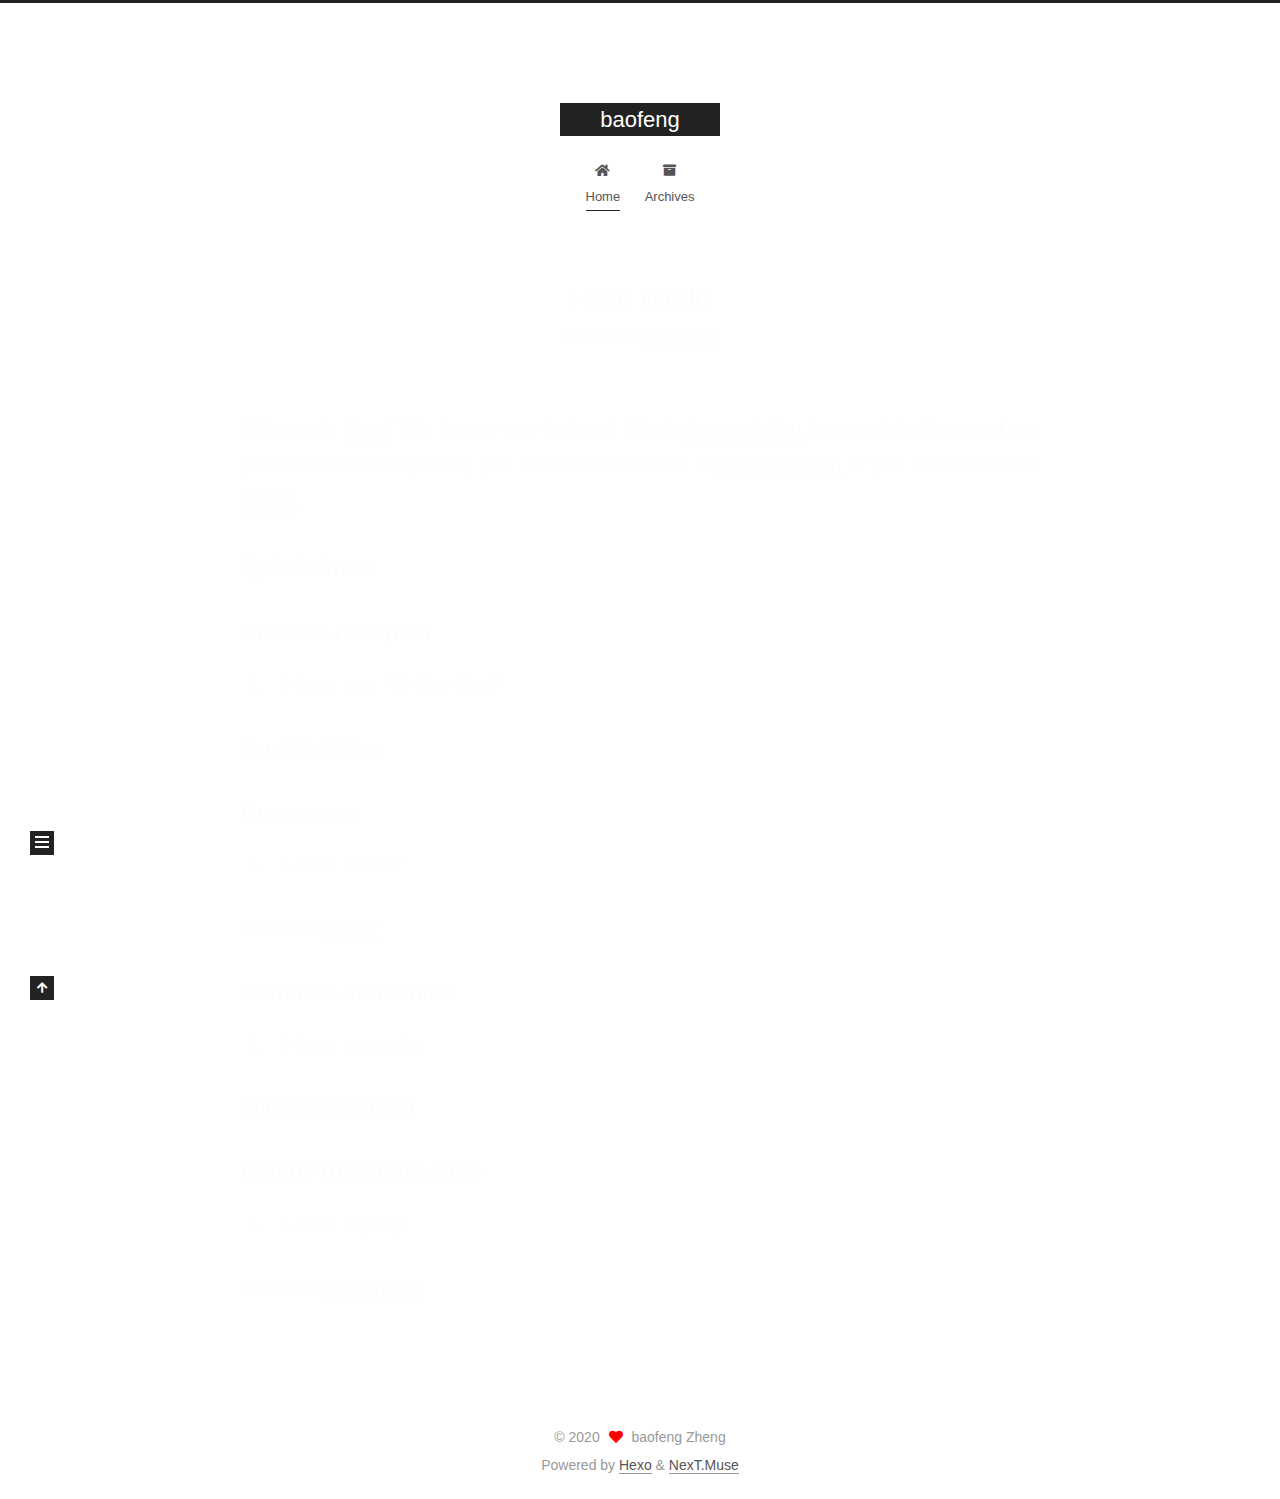
==== index.html @ 25ef735f "Site updated: 2020-04-06 15:07:34" ====
<!DOCTYPE html>
<html lang="en">
<head>
  <meta charset="UTF-8">
<meta name="viewport" content="width=device-width, initial-scale=1, maximum-scale=2">
<meta name="theme-color" content="#222">
<meta name="generator" content="Hexo 4.2.0">
  <link rel="apple-touch-icon" sizes="180x180" href="/images/apple-touch-icon-next.png">
  <link rel="icon" type="image/png" sizes="32x32" href="/images/favicon-32x32-next.png">
  <link rel="icon" type="image/png" sizes="16x16" href="/images/favicon-16x16-next.png">
  <link rel="mask-icon" href="/images/logo.svg" color="#222">

<link rel="stylesheet" href="/css/main.css">


<link rel="stylesheet" href="/lib/font-awesome/css/all.min.css">

<script id="hexo-configurations">
    var NexT = window.NexT || {};
    var CONFIG = {"hostname":"yoursite.com","root":"/","scheme":"Muse","version":"7.8.0","exturl":false,"sidebar":{"position":"left","display":"post","padding":18,"offset":12,"onmobile":false},"copycode":{"enable":false,"show_result":false,"style":null},"back2top":{"enable":true,"sidebar":false,"scrollpercent":false},"bookmark":{"enable":false,"color":"#222","save":"auto"},"fancybox":false,"mediumzoom":false,"lazyload":false,"pangu":false,"comments":{"style":"tabs","active":null,"storage":true,"lazyload":false,"nav":null},"algolia":{"hits":{"per_page":10},"labels":{"input_placeholder":"Search for Posts","hits_empty":"We didn't find any results for the search: ${query}","hits_stats":"${hits} results found in ${time} ms"}},"localsearch":{"enable":false,"trigger":"auto","top_n_per_article":1,"unescape":false,"preload":false},"motion":{"enable":true,"async":false,"transition":{"post_block":"fadeIn","post_header":"slideDownIn","post_body":"slideDownIn","coll_header":"slideLeftIn","sidebar":"slideUpIn"}}};
  </script>

  <meta name="description" content="baofeng personal blog">
<meta property="og:type" content="website">
<meta property="og:title" content="baofeng">
<meta property="og:url" content="http://yoursite.com/index.html">
<meta property="og:site_name" content="baofeng">
<meta property="og:description" content="baofeng personal blog">
<meta property="og:locale" content="en_US">
<meta property="article:author" content="baofeng Zheng">
<meta name="twitter:card" content="summary">

<link rel="canonical" href="http://yoursite.com/">


<script id="page-configurations">
  // https://hexo.io/docs/variables.html
  CONFIG.page = {
    sidebar: "",
    isHome : true,
    isPost : false,
    lang   : 'en'
  };
</script>

  <title>baofeng</title>
  






  <noscript>
  <style>
  .use-motion .brand,
  .use-motion .menu-item,
  .sidebar-inner,
  .use-motion .post-block,
  .use-motion .pagination,
  .use-motion .comments,
  .use-motion .post-header,
  .use-motion .post-body,
  .use-motion .collection-header { opacity: initial; }

  .use-motion .site-title,
  .use-motion .site-subtitle {
    opacity: initial;
    top: initial;
  }

  .use-motion .logo-line-before i { left: initial; }
  .use-motion .logo-line-after i { right: initial; }
  </style>
</noscript>

</head>

<body itemscope itemtype="http://schema.org/WebPage">
  <div class="container use-motion">
    <div class="headband"></div>

    <header class="header" itemscope itemtype="http://schema.org/WPHeader">
      <div class="header-inner"><div class="site-brand-container">
  <div class="site-nav-toggle">
    <div class="toggle" aria-label="Toggle navigation bar">
      <span class="toggle-line toggle-line-first"></span>
      <span class="toggle-line toggle-line-middle"></span>
      <span class="toggle-line toggle-line-last"></span>
    </div>
  </div>

  <div class="site-meta">

    <a href="/" class="brand" rel="start">
      <span class="logo-line-before"><i></i></span>
      <h1 class="site-title">baofeng</h1>
      <span class="logo-line-after"><i></i></span>
    </a>
  </div>

  <div class="site-nav-right">
    <div class="toggle popup-trigger">
    </div>
  </div>
</div>




<nav class="site-nav">
  <ul id="menu" class="main-menu menu">
        <li class="menu-item menu-item-home">

    <a href="/" rel="section"><i class="fa fa-home fa-fw"></i>Home</a>

  </li>
        <li class="menu-item menu-item-archives">

    <a href="/archives/" rel="section"><i class="fa fa-archive fa-fw"></i>Archives</a>

  </li>
  </ul>
</nav>




</div>
    </header>

    
  <div class="back-to-top">
    <i class="fa fa-arrow-up"></i>
    <span>0%</span>
  </div>


    <main class="main">
      <div class="main-inner">
        <div class="content-wrap">
          

          <div class="content index posts-expand">
            
      
  
  
  <article itemscope itemtype="http://schema.org/Article" class="post-block" lang="en">
    <link itemprop="mainEntityOfPage" href="http://yoursite.com/2020/04/06/hello-world/">

    <span hidden itemprop="author" itemscope itemtype="http://schema.org/Person">
      <meta itemprop="image" content="/images/avatar.gif">
      <meta itemprop="name" content="baofeng Zheng">
      <meta itemprop="description" content="baofeng personal blog">
    </span>

    <span hidden itemprop="publisher" itemscope itemtype="http://schema.org/Organization">
      <meta itemprop="name" content="baofeng">
    </span>
      <header class="post-header">
        <h2 class="post-title" itemprop="name headline">
          
            <a href="/2020/04/06/hello-world/" class="post-title-link" itemprop="url">Hello World</a>
        </h2>

        <div class="post-meta">
            <span class="post-meta-item">
              <span class="post-meta-item-icon">
                <i class="far fa-calendar"></i>
              </span>
              <span class="post-meta-item-text">Posted on</span>

              <time title="Created: 2020-04-06 14:30:41" itemprop="dateCreated datePublished" datetime="2020-04-06T14:30:41+08:00">2020-04-06</time>
            </span>

          

        </div>
      </header>

    
    
    
    <div class="post-body" itemprop="articleBody">

      
          <p>Welcome to <a href="https://hexo.io/" target="_blank" rel="noopener">Hexo</a>! This is your very first post. Check <a href="https://hexo.io/docs/" target="_blank" rel="noopener">documentation</a> for more info. If you get any problems when using Hexo, you can find the answer in <a href="https://hexo.io/docs/troubleshooting.html" target="_blank" rel="noopener">troubleshooting</a> or you can ask me on <a href="https://github.com/hexojs/hexo/issues" target="_blank" rel="noopener">GitHub</a>.</p>
<h2 id="Quick-Start"><a href="#Quick-Start" class="headerlink" title="Quick Start"></a>Quick Start</h2><h3 id="Create-a-new-post"><a href="#Create-a-new-post" class="headerlink" title="Create a new post"></a>Create a new post</h3><figure class="highlight bash"><table><tr><td class="gutter"><pre><span class="line">1</span><br></pre></td><td class="code"><pre><span class="line">$ hexo new <span class="string">"My New Post"</span></span><br></pre></td></tr></table></figure>

<p>More info: <a href="https://hexo.io/docs/writing.html" target="_blank" rel="noopener">Writing</a></p>
<h3 id="Run-server"><a href="#Run-server" class="headerlink" title="Run server"></a>Run server</h3><figure class="highlight bash"><table><tr><td class="gutter"><pre><span class="line">1</span><br></pre></td><td class="code"><pre><span class="line">$ hexo server</span><br></pre></td></tr></table></figure>

<p>More info: <a href="https://hexo.io/docs/server.html" target="_blank" rel="noopener">Server</a></p>
<h3 id="Generate-static-files"><a href="#Generate-static-files" class="headerlink" title="Generate static files"></a>Generate static files</h3><figure class="highlight bash"><table><tr><td class="gutter"><pre><span class="line">1</span><br></pre></td><td class="code"><pre><span class="line">$ hexo generate</span><br></pre></td></tr></table></figure>

<p>More info: <a href="https://hexo.io/docs/generating.html" target="_blank" rel="noopener">Generating</a></p>
<h3 id="Deploy-to-remote-sites"><a href="#Deploy-to-remote-sites" class="headerlink" title="Deploy to remote sites"></a>Deploy to remote sites</h3><figure class="highlight bash"><table><tr><td class="gutter"><pre><span class="line">1</span><br></pre></td><td class="code"><pre><span class="line">$ hexo deploy</span><br></pre></td></tr></table></figure>

<p>More info: <a href="https://hexo.io/docs/one-command-deployment.html" target="_blank" rel="noopener">Deployment</a></p>

      
    </div>

    
    
    
      <footer class="post-footer">
        <div class="post-eof"></div>
      </footer>
  </article>
  
  
  


  



          </div>
          

<script>
  window.addEventListener('tabs:register', () => {
    let { activeClass } = CONFIG.comments;
    if (CONFIG.comments.storage) {
      activeClass = localStorage.getItem('comments_active') || activeClass;
    }
    if (activeClass) {
      let activeTab = document.querySelector(`a[href="#comment-${activeClass}"]`);
      if (activeTab) {
        activeTab.click();
      }
    }
  });
  if (CONFIG.comments.storage) {
    window.addEventListener('tabs:click', event => {
      if (!event.target.matches('.tabs-comment .tab-content .tab-pane')) return;
      let commentClass = event.target.classList[1];
      localStorage.setItem('comments_active', commentClass);
    });
  }
</script>

        </div>
          
  
  <div class="toggle sidebar-toggle">
    <span class="toggle-line toggle-line-first"></span>
    <span class="toggle-line toggle-line-middle"></span>
    <span class="toggle-line toggle-line-last"></span>
  </div>

  <aside class="sidebar">
    <div class="sidebar-inner">

      <ul class="sidebar-nav motion-element">
        <li class="sidebar-nav-toc">
          Table of Contents
        </li>
        <li class="sidebar-nav-overview">
          Overview
        </li>
      </ul>

      <!--noindex-->
      <div class="post-toc-wrap sidebar-panel">
      </div>
      <!--/noindex-->

      <div class="site-overview-wrap sidebar-panel">
        <div class="site-author motion-element" itemprop="author" itemscope itemtype="http://schema.org/Person">
  <p class="site-author-name" itemprop="name">baofeng Zheng</p>
  <div class="site-description" itemprop="description">baofeng personal blog</div>
</div>
<div class="site-state-wrap motion-element">
  <nav class="site-state">
      <div class="site-state-item site-state-posts">
          <a href="/archives/">
        
          <span class="site-state-item-count">1</span>
          <span class="site-state-item-name">posts</span>
        </a>
      </div>
  </nav>
</div>



      </div>

    </div>
  </aside>
  <div id="sidebar-dimmer"></div>


      </div>
    </main>

    <footer class="footer">
      <div class="footer-inner">
        

        

<div class="copyright">
  
  &copy; 
  <span itemprop="copyrightYear">2020</span>
  <span class="with-love">
    <i class="fa fa-heart"></i>
  </span>
  <span class="author" itemprop="copyrightHolder">baofeng Zheng</span>
</div>
  <div class="powered-by">Powered by <a href="https://hexo.io/" class="theme-link" rel="noopener" target="_blank">Hexo</a> & <a href="https://muse.theme-next.org/" class="theme-link" rel="noopener" target="_blank">NexT.Muse</a>
  </div>

        








      </div>
    </footer>
  </div>

  
  <script src="/lib/anime.min.js"></script>
  <script src="/lib/velocity/velocity.min.js"></script>
  <script src="/lib/velocity/velocity.ui.min.js"></script>

<script src="/js/utils.js"></script>

<script src="/js/motion.js"></script>


<script src="/js/schemes/muse.js"></script>


<script src="/js/next-boot.js"></script>




  















  

  

</body>
</html>
---- css/main.css ----
:root {
  --body-bg-color: #fff;
  --content-bg-color: #fff;
  --card-bg-color: #f5f5f5;
  --text-color: #555;
  --blockquote-color: #666;
  --link-color: #555;
  --link-hover-color: #222;
  --brand-color: #fff;
  --brand-hover-color: #fff;
  --table-row-odd-bg-color: #f9f9f9;
  --table-row-hover-bg-color: #f5f5f5;
  --menu-item-bg-color: #f5f5f5;
  --btn-default-bg: #222;
  --btn-default-color: #fff;
  --btn-default-border-color: #222;
  --btn-default-hover-bg: #fff;
  --btn-default-hover-color: #222;
  --btn-default-hover-border-color: #222;
}
html {
  line-height: 1.15; /* 1 */
  -webkit-text-size-adjust: 100%; /* 2 */
}
body {
  margin: 0;
}
main {
  display: block;
}
h1 {
  font-size: 2em;
  margin: 0.67em 0;
}
hr {
  box-sizing: content-box; /* 1 */
  height: 0; /* 1 */
  overflow: visible; /* 2 */
}
pre {
  font-family: monospace, monospace; /* 1 */
  font-size: 1em; /* 2 */
}
a {
  background: transparent;
}
abbr[title] {
  border-bottom: none; /* 1 */
  text-decoration: underline; /* 2 */
  text-decoration: underline dotted; /* 2 */
}
b,
strong {
  font-weight: bolder;
}
code,
kbd,
samp {
  font-family: monospace, monospace; /* 1 */
  font-size: 1em; /* 2 */
}
small {
  font-size: 80%;
}
sub,
sup {
  font-size: 75%;
  line-height: 0;
  position: relative;
  vertical-align: baseline;
}
sub {
  bottom: -0.25em;
}
sup {
  top: -0.5em;
}
img {
  border-style: none;
}
button,
input,
optgroup,
select,
textarea {
  font-family: inherit; /* 1 */
  font-size: 100%; /* 1 */
  line-height: 1.15; /* 1 */
  margin: 0; /* 2 */
}
button,
input {
/* 1 */
  overflow: visible;
}
button,
select {
/* 1 */
  text-transform: none;
}
button,
[type='button'],
[type='reset'],
[type='submit'] {
  -webkit-appearance: button;
}
button::-moz-focus-inner,
[type='button']::-moz-focus-inner,
[type='reset']::-moz-focus-inner,
[type='submit']::-moz-focus-inner {
  border-style: none;
  padding: 0;
}
button:-moz-focusring,
[type='button']:-moz-focusring,
[type='reset']:-moz-focusring,
[type='submit']:-moz-focusring {
  outline: 1px dotted ButtonText;
}
fieldset {
  padding: 0.35em 0.75em 0.625em;
}
legend {
  box-sizing: border-box; /* 1 */
  color: inherit; /* 2 */
  display: table; /* 1 */
  max-width: 100%; /* 1 */
  padding: 0; /* 3 */
  white-space: normal; /* 1 */
}
progress {
  vertical-align: baseline;
}
textarea {
  overflow: auto;
}
[type='checkbox'],
[type='radio'] {
  box-sizing: border-box; /* 1 */
  padding: 0; /* 2 */
}
[type='number']::-webkit-inner-spin-button,
[type='number']::-webkit-outer-spin-button {
  height: auto;
}
[type='search'] {
  outline-offset: -2px; /* 2 */
  -webkit-appearance: textfield; /* 1 */
}
[type='search']::-webkit-search-decoration {
  -webkit-appearance: none;
}
::-webkit-file-upload-button {
  font: inherit; /* 2 */
  -webkit-appearance: button; /* 1 */
}
details {
  display: block;
}
summary {
  display: list-item;
}
template {
  display: none;
}
[hidden] {
  display: none;
}
::selection {
  background: #262a30;
  color: #eee;
}
html,
body {
  height: 100%;
}
body {
  background: var(--body-bg-color);
  color: var(--text-color);
  font-family: 'Lato', "PingFang SC", "Microsoft YaHei", sans-serif;
  font-size: 1em;
  line-height: 2;
}
@media (max-width: 991px) {
  body {
    padding-left: 0 !important;
    padding-right: 0 !important;
  }
}
h1,
h2,
h3,
h4,
h5,
h6 {
  font-family: 'Lato', "PingFang SC", "Microsoft YaHei", sans-serif;
  font-weight: bold;
  line-height: 1.5;
  margin: 20px 0 15px;
}
h1 {
  font-size: 1.5em;
}
h2 {
  font-size: 1.375em;
}
h3 {
  font-size: 1.25em;
}
h4 {
  font-size: 1.125em;
}
h5 {
  font-size: 1em;
}
h6 {
  font-size: 0.875em;
}
p {
  margin: 0 0 20px 0;
}
a,
span.exturl {
  border-bottom: 1px solid #999;
  color: var(--link-color);
  outline: 0;
  text-decoration: none;
  overflow-wrap: break-word;
  word-wrap: break-word;
  cursor: pointer;
}
a:hover,
span.exturl:hover {
  border-bottom-color: var(--link-hover-color);
  color: var(--link-hover-color);
}
iframe,
img,
video {
  display: block;
  margin-left: auto;
  margin-right: auto;
  max-width: 100%;
}
hr {
  background-image: repeating-linear-gradient(-45deg, #ddd, #ddd 4px, transparent 4px, transparent 8px);
  border: 0;
  height: 3px;
  margin: 40px 0;
}
blockquote {
  border-left: 4px solid #ddd;
  color: var(--blockquote-color);
  margin: 0;
  padding: 0 15px;
}
blockquote cite::before {
  content: '-';
  padding: 0 5px;
}
dt {
  font-weight: bold;
}
dd {
  margin: 0;
  padding: 0;
}
kbd {
  background-color: #f5f5f5;
  background-image: linear-gradient(#eee, #fff, #eee);
  border: 1px solid #ccc;
  border-radius: 0.2em;
  box-shadow: 0.1em 0.1em 0.2em rgba(0,0,0,0.1);
  color: #555;
  font-family: inherit;
  padding: 0.1em 0.3em;
  white-space: nowrap;
}
.table-container {
  overflow: auto;
}
table {
  border-collapse: collapse;
  border-spacing: 0;
  font-size: 0.875em;
  margin: 0 0 20px 0;
  width: 100%;
}
tbody tr:nth-of-type(odd) {
  background: var(--table-row-odd-bg-color);
}
tbody tr:hover {
  background: var(--table-row-hover-bg-color);
}
caption,
th,
td {
  font-weight: normal;
  padding: 8px;
  text-align: left;
  vertical-align: middle;
}
th,
td {
  border: 1px solid #ddd;
  border-bottom: 3px solid #ddd;
}
th {
  font-weight: 700;
  padding-bottom: 10px;
}
td {
  border-bottom-width: 1px;
}
.btn {
  background: var(--btn-default-bg);
  border: 2px solid var(--btn-default-border-color);
  border-radius: 0;
  color: var(--btn-default-color);
  display: inline-block;
  font-size: 0.875em;
  line-height: 2;
  padding: 0 20px;
  text-decoration: none;
  transition-property: background-color;
  transition-delay: 0s;
  transition-duration: 0.2s;
  transition-timing-function: ease-in-out;
}
.btn:hover {
  background: var(--btn-default-hover-bg);
  border-color: var(--btn-default-hover-border-color);
  color: var(--btn-default-hover-color);
}
.btn + .btn {
  margin: 0 0 8px 8px;
}
.btn .fa-fw {
  text-align: left;
  width: 1.285714285714286em;
}
.toggle {
  line-height: 0;
}
.toggle .toggle-line {
  background: #fff;
  display: inline-block;
  height: 2px;
  left: 0;
  position: relative;
  top: 0;
  transition: all 0.4s;
  vertical-align: top;
  width: 100%;
}
.toggle .toggle-line:not(:first-child) {
  margin-top: 3px;
}
.toggle.toggle-arrow .toggle-line-first {
  left: 50%;
  top: 2px;
  transform: rotate(45deg);
  width: 50%;
}
.toggle.toggle-arrow .toggle-line-middle {
  left: 2px;
  width: 90%;
}
.toggle.toggle-arrow .toggle-line-last {
  left: 50%;
  top: -2px;
  transform: rotate(-45deg);
  width: 50%;
}
.toggle.toggle-close .toggle-line-first {
  transform: rotate(-45deg);
  top: 5px;
}
.toggle.toggle-close .toggle-line-middle {
  opacity: 0;
}
.toggle.toggle-close .toggle-line-last {
  transform: rotate(45deg);
  top: -5px;
}
.highlight,
pre {
  background: #f7f7f7;
  color: #4d4d4c;
  line-height: 1.6;
  margin: 0 auto 20px;
}
pre,
code {
  font-family: consolas, Menlo, monospace, "PingFang SC", "Microsoft YaHei";
}
code {
  background: #eee;
  border-radius: 3px;
  color: #555;
  padding: 2px 4px;
  overflow-wrap: break-word;
  word-wrap: break-word;
}
.highlight *::selection {
  background: #d6d6d6;
}
.highlight pre {
  border: 0;
  margin: 0;
  padding: 10px 0;
}
.highlight table {
  border: 0;
  margin: 0;
  width: auto;
}
.highlight td {
  border: 0;
  padding: 0;
}
.highlight figcaption {
  background: #eff2f3;
  color: #4d4d4c;
  display: flex;
  font-size: 0.875em;
  justify-content: space-between;
  line-height: 1.2;
  padding: 0.5em;
}
.highlight figcaption a {
  color: #4d4d4c;
}
.highlight figcaption a:hover {
  border-bottom-color: #4d4d4c;
}
.highlight .gutter {
  -moz-user-select: none;
  -ms-user-select: none;
  -webkit-user-select: none;
  user-select: none;
}
.highlight .gutter pre {
  background: #eff2f3;
  color: #869194;
  padding-left: 10px;
  padding-right: 10px;
  text-align: right;
}
.highlight .code pre {
  background: #f7f7f7;
  padding-left: 10px;
  width: 100%;
}
.gist table {
  width: auto;
}
.gist table td {
  border: 0;
}
pre {
  overflow: auto;
  padding: 10px;
}
pre code {
  background: none;
  color: #4d4d4c;
  font-size: 0.875em;
  padding: 0;
  text-shadow: none;
}
pre .deletion {
  background: #fdd;
}
pre .addition {
  background: #dfd;
}
pre .meta {
  color: #eab700;
  -moz-user-select: none;
  -ms-user-select: none;
  -webkit-user-select: none;
  user-select: none;
}
pre .comment {
  color: #8e908c;
}
pre .variable,
pre .attribute,
pre .tag,
pre .name,
pre .regexp,
pre .ruby .constant,
pre .xml .tag .title,
pre .xml .pi,
pre .xml .doctype,
pre .html .doctype,
pre .css .id,
pre .css .class,
pre .css .pseudo {
  color: #c82829;
}
pre .number,
pre .preprocessor,
pre .built_in,
pre .builtin-name,
pre .literal,
pre .params,
pre .constant,
pre .command {
  color: #f5871f;
}
pre .ruby .class .title,
pre .css .rules .attribute,
pre .string,
pre .symbol,
pre .value,
pre .inheritance,
pre .header,
pre .ruby .symbol,
pre .xml .cdata,
pre .special,
pre .formula {
  color: #718c00;
}
pre .title,
pre .css .hexcolor {
  color: #3e999f;
}
pre .function,
pre .python .decorator,
pre .python .title,
pre .ruby .function .title,
pre .ruby .title .keyword,
pre .perl .sub,
pre .javascript .title,
pre .coffeescript .title {
  color: #4271ae;
}
pre .keyword,
pre .javascript .function {
  color: #8959a8;
}
.blockquote-center {
  border-left: none;
  margin: 40px 0;
  padding: 0;
  position: relative;
  text-align: center;
}
.blockquote-center .fa {
  display: block;
  opacity: 0.6;
  position: absolute;
  width: 100%;
}
.blockquote-center .fa-quote-left {
  border-top: 1px solid #ccc;
  text-align: left;
  top: -20px;
}
.blockquote-center .fa-quote-right {
  border-bottom: 1px solid #ccc;
  text-align: right;
  bottom: -20px;
}
.blockquote-center p,
.blockquote-center div {
  text-align: center;
}
.post-body .group-picture img {
  margin: 0 auto;
  padding: 0 3px;
}
.group-picture-row {
  margin-bottom: 6px;
  overflow: hidden;
}
.group-picture-column {
  float: left;
  margin-bottom: 10px;
}
.post-body .label {
  color: #555;
  display: inline;
  padding: 0 2px;
}
.post-body .label.default {
  background: #f0f0f0;
}
.post-body .label.primary {
  background: #efe6f7;
}
.post-body .label.info {
  background: #e5f2f8;
}
.post-body .label.success {
  background: #e7f4e9;
}
.post-body .label.warning {
  background: #fcf6e1;
}
.post-body .label.danger {
  background: #fae8eb;
}
.post-body .tabs {
  margin-bottom: 20px;
}
.post-body .tabs,
.tabs-comment {
  display: block;
  padding-top: 10px;
  position: relative;
}
.post-body .tabs ul.nav-tabs,
.tabs-comment ul.nav-tabs {
  display: flex;
  flex-wrap: wrap;
  margin: 0;
  margin-bottom: -1px;
  padding: 0;
}
@media (max-width: 413px) {
  .post-body .tabs ul.nav-tabs,
  .tabs-comment ul.nav-tabs {
    display: block;
    margin-bottom: 5px;
  }
}
.post-body .tabs ul.nav-tabs li.tab,
.tabs-comment ul.nav-tabs li.tab {
  border-bottom: 1px solid #ddd;
  border-left: 1px solid transparent;
  border-right: 1px solid transparent;
  border-top: 3px solid transparent;
  flex-grow: 1;
  list-style-type: none;
  border-radius: 0 0 0 0;
}
@media (max-width: 413px) {
  .post-body .tabs ul.nav-tabs li.tab,
  .tabs-comment ul.nav-tabs li.tab {
    border-bottom: 1px solid transparent;
    border-left: 3px solid transparent;
    border-right: 1px solid transparent;
    border-top: 1px solid transparent;
  }
}
@media (max-width: 413px) {
  .post-body .tabs ul.nav-tabs li.tab,
  .tabs-comment ul.nav-tabs li.tab {
    border-radius: 0;
  }
}
.post-body .tabs ul.nav-tabs li.tab a,
.tabs-comment ul.nav-tabs li.tab a {
  border-bottom: initial;
  display: block;
  line-height: 1.8;
  outline: 0;
  padding: 0.25em 0.75em;
  text-align: center;
  transition-delay: 0s;
  transition-duration: 0.2s;
  transition-timing-function: ease-out;
}
.post-body .tabs ul.nav-tabs li.tab a i,
.tabs-comment ul.nav-tabs li.tab a i {
  width: 1.285714285714286em;
}
.post-body .tabs ul.nav-tabs li.tab.active,
.tabs-comment ul.nav-tabs li.tab.active {
  border-bottom: 1px solid transparent;
  border-left: 1px solid #ddd;
  border-right: 1px solid #ddd;
  border-top: 3px solid #fc6423;
}
@media (max-width: 413px) {
  .post-body .tabs ul.nav-tabs li.tab.active,
  .tabs-comment ul.nav-tabs li.tab.active {
    border-bottom: 1px solid #ddd;
    border-left: 3px solid #fc6423;
    border-right: 1px solid #ddd;
    border-top: 1px solid #ddd;
  }
}
.post-body .tabs ul.nav-tabs li.tab.active a,
.tabs-comment ul.nav-tabs li.tab.active a {
  color: var(--link-color);
  cursor: default;
}
.post-body .tabs .tab-content .tab-pane,
.tabs-comment .tab-content .tab-pane {
  border: 1px solid #ddd;
  border-top: 0;
  padding: 20px 20px 0 20px;
  border-radius: 0;
}
.post-body .tabs .tab-content .tab-pane:not(.active),
.tabs-comment .tab-content .tab-pane:not(.active) {
  display: none;
}
.post-body .tabs .tab-content .tab-pane.active,
.tabs-comment .tab-content .tab-pane.active {
  display: block;
}
.post-body .tabs .tab-content .tab-pane.active:nth-of-type(1),
.tabs-comment .tab-content .tab-pane.active:nth-of-type(1) {
  border-radius: 0 0 0 0;
}
@media (max-width: 413px) {
  .post-body .tabs .tab-content .tab-pane.active:nth-of-type(1),
  .tabs-comment .tab-content .tab-pane.active:nth-of-type(1) {
    border-radius: 0;
  }
}
.post-body .note {
  border-radius: 3px;
  margin-bottom: 20px;
  padding: 1em;
  position: relative;
  border: 1px solid #eee;
  border-left-width: 5px;
}
.post-body .note h2,
.post-body .note h3,
.post-body .note h4,
.post-body .note h5,
.post-body .note h6 {
  margin-top: 0;
  border-bottom: initial;
  margin-bottom: 0;
  padding-top: 0;
}
.post-body .note p:first-child,
.post-body .note ul:first-child,
.post-body .note ol:first-child,
.post-body .note table:first-child,
.post-body .note pre:first-child,
.post-body .note blockquote:first-child,
.post-body .note img:first-child {
  margin-top: 0;
}
.post-body .note p:last-child,
.post-body .note ul:last-child,
.post-body .note ol:last-child,
.post-body .note table:last-child,
.post-body .note pre:last-child,
.post-body .note blockquote:last-child,
.post-body .note img:last-child {
  margin-bottom: 0;
}
.post-body .note.default {
  border-left-color: #777;
}
.post-body .note.default h2,
.post-body .note.default h3,
.post-body .note.default h4,
.post-body .note.default h5,
.post-body .note.default h6 {
  color: #777;
}
.post-body .note.primary {
  border-left-color: #6f42c1;
}
.post-body .note.primary h2,
.post-body .note.primary h3,
.post-body .note.primary h4,
.post-body .note.primary h5,
.post-body .note.primary h6 {
  color: #6f42c1;
}
.post-body .note.info {
  border-left-color: #428bca;
}
.post-body .note.info h2,
.post-body .note.info h3,
.post-body .note.info h4,
.post-body .note.info h5,
.post-body .note.info h6 {
  color: #428bca;
}
.post-body .note.success {
  border-left-color: #5cb85c;
}
.post-body .note.success h2,
.post-body .note.success h3,
.post-body .note.success h4,
.post-body .note.success h5,
.post-body .note.success h6 {
  color: #5cb85c;
}
.post-body .note.warning {
  border-left-color: #f0ad4e;
}
.post-body .note.warning h2,
.post-body .note.warning h3,
.post-body .note.warning h4,
.post-body .note.warning h5,
.post-body .note.warning h6 {
  color: #f0ad4e;
}
.post-body .note.danger {
  border-left-color: #d9534f;
}
.post-body .note.danger h2,
.post-body .note.danger h3,
.post-body .note.danger h4,
.post-body .note.danger h5,
.post-body .note.danger h6 {
  color: #d9534f;
}
.pagination .prev,
.pagination .next,
.pagination .page-number,
.pagination .space {
  display: inline-block;
  margin: 0 10px;
  padding: 0 11px;
  position: relative;
  top: -1px;
}
@media (max-width: 767px) {
  .pagination .prev,
  .pagination .next,
  .pagination .page-number,
  .pagination .space {
    margin: 0 5px;
  }
}
.pagination {
  border-top: 1px solid #eee;
  margin: 120px 0 0;
  text-align: center;
}
.pagination .prev,
.pagination .next,
.pagination .page-number {
  border-bottom: 0;
  border-top: 1px solid #eee;
  transition-property: border-color;
  transition-delay: 0s;
  transition-duration: 0.2s;
  transition-timing-function: ease-in-out;
}
.pagination .prev:hover,
.pagination .next:hover,
.pagination .page-number:hover {
  border-top-color: #222;
}
.pagination .space {
  margin: 0;
  padding: 0;
}
.pagination .prev {
  margin-left: 0;
}
.pagination .next {
  margin-right: 0;
}
.pagination .page-number.current {
  background: #ccc;
  border-top-color: #ccc;
  color: #fff;
}
@media (max-width: 767px) {
  .pagination {
    border-top: none;
  }
  .pagination .prev,
  .pagination .next,
  .pagination .page-number {
    border-bottom: 1px solid #eee;
    border-top: 0;
    margin-bottom: 10px;
    padding: 0 10px;
  }
  .pagination .prev:hover,
  .pagination .next:hover,
  .pagination .page-number:hover {
    border-bottom-color: #222;
  }
}
.comments {
  margin-top: 60px;
  overflow: hidden;
}
.comment-button-group {
  display: flex;
  flex-wrap: wrap-reverse;
  justify-content: center;
  margin: 1em 0;
}
.comment-button-group .comment-button {
  margin: 0.1em 0.2em;
}
.comment-button-group .comment-button.active {
  background: var(--btn-default-hover-bg);
  border-color: var(--btn-default-hover-border-color);
  color: var(--btn-default-hover-color);
}
.comment-position {
  display: none;
}
.comment-position.active {
  display: block;
}
.tabs-comment {
  background: var(--content-bg-color);
  margin-top: 4em;
  padding-top: 0;
}
.tabs-comment .comments {
  border: 0;
  box-shadow: none;
  margin-top: 0;
  padding-top: 0;
}
.container {
  min-height: 100%;
  position: relative;
}
.main-inner {
  margin: 0 auto;
  width: 700px;
}
@media (min-width: 1200px) {
  .main-inner {
    width: 800px;
  }
}
@media (min-width: 1600px) {
  .main-inner {
    width: 900px;
  }
}
@media (max-width: 767px) {
  .content-wrap {
    padding: 0 20px;
  }
}
.header {
  background: transparent;
}
.header-inner {
  margin: 0 auto;
  width: 700px;
}
@media (min-width: 1200px) {
  .header-inner {
    width: 800px;
  }
}
@media (min-width: 1600px) {
  .header-inner {
    width: 900px;
  }
}
.site-brand-container {
  display: flex;
  flex-shrink: 0;
  padding: 0 10px;
}
.headband {
  background: #222;
  height: 3px;
}
.site-meta {
  flex-grow: 1;
  text-align: center;
}
@media (max-width: 767px) {
  .site-meta {
    text-align: center;
  }
}
.brand {
  border-bottom: none;
  color: var(--brand-color);
  display: inline-block;
  line-height: 1.375em;
  padding: 0 40px;
  position: relative;
}
.brand:hover {
  color: var(--brand-hover-color);
}
.site-title {
  font-family: 'Lato', "PingFang SC", "Microsoft YaHei", sans-serif;
  font-size: 1.375em;
  font-weight: normal;
  margin: 0;
}
.site-subtitle {
  color: #999;
  font-size: 0.8125em;
  margin: 10px 0;
}
.use-motion .brand {
  opacity: 0;
}
.use-motion .site-title,
.use-motion .site-subtitle,
.use-motion .custom-logo-image {
  opacity: 0;
  position: relative;
  top: -10px;
}
.site-nav-toggle,
.site-nav-right {
  display: none;
}
@media (max-width: 767px) {
  .site-nav-toggle,
  .site-nav-right {
    display: flex;
    flex-direction: column;
    justify-content: center;
  }
}
.site-nav-toggle .toggle,
.site-nav-right .toggle {
  color: var(--text-color);
  padding: 10px;
  width: 22px;
}
.site-nav-toggle .toggle .toggle-line,
.site-nav-right .toggle .toggle-line {
  background: var(--text-color);
  border-radius: 1px;
}
.site-nav {
  display: block;
}
@media (max-width: 767px) {
  .site-nav {
    clear: both;
    display: none;
  }
}
.site-nav.site-nav-on {
  display: block;
}
.menu {
  margin-top: 20px;
  padding-left: 0;
  text-align: center;
}
.menu-item {
  display: inline-block;
  list-style: none;
  margin: 0 10px;
}
@media (max-width: 767px) {
  .menu-item {
    display: block;
    margin-top: 10px;
  }
  .menu-item.menu-item-search {
    display: none;
  }
}
.menu-item a,
.menu-item span.exturl {
  border-bottom: 0;
  display: block;
  font-size: 0.8125em;
  transition-property: border-color;
  transition-delay: 0s;
  transition-duration: 0.2s;
  transition-timing-function: ease-in-out;
}
@media (hover: none) {
  .menu-item a:hover,
  .menu-item span.exturl:hover {
    border-bottom-color: transparent !important;
  }
}
.menu-item .fa,
.menu-item .fab,
.menu-item .far,
.menu-item .fas {
  margin-right: 8px;
}
.menu-item .badge {
  display: inline-block;
  font-weight: bold;
  line-height: 1;
  margin-left: 0.35em;
  margin-top: 0.35em;
  text-align: center;
  white-space: nowrap;
}
@media (max-width: 767px) {
  .menu-item .badge {
    float: right;
    margin-left: 0;
  }
}
.menu-item-active a,
.menu .menu-item a:hover,
.menu .menu-item span.exturl:hover {
  background: var(--menu-item-bg-color);
}
.use-motion .menu-item {
  opacity: 0;
}
.sidebar {
  background: #222;
  bottom: 0;
  box-shadow: inset 0 2px 6px #000;
  position: fixed;
  top: 0;
}
@media (max-width: 991px) {
  .sidebar {
    display: none;
  }
}
.sidebar-inner {
  color: #999;
  padding: 18px 10px;
  text-align: center;
}
.cc-license {
  margin-top: 10px;
  text-align: center;
}
.cc-license .cc-opacity {
  border-bottom: none;
  opacity: 0.7;
}
.cc-license .cc-opacity:hover {
  opacity: 0.9;
}
.cc-license img {
  display: inline-block;
}
.site-author-image {
  border: 2px solid #333;
  display: block;
  margin: 0 auto;
  max-width: 96px;
  padding: 2px;
}
.site-author-name {
  color: #f5f5f5;
  font-weight: normal;
  margin: 5px 0 0;
  text-align: center;
}
.site-description {
  color: #999;
  font-size: 1em;
  margin-top: 5px;
  text-align: center;
}
.links-of-author {
  margin-top: 15px;
}
.links-of-author a,
.links-of-author span.exturl {
  border-bottom-color: #555;
  display: inline-block;
  font-size: 0.8125em;
  margin-bottom: 10px;
  margin-right: 10px;
  vertical-align: middle;
}
.links-of-author a::before,
.links-of-author span.exturl::before {
  background: #ffbaff;
  border-radius: 50%;
  content: ' ';
  display: inline-block;
  height: 4px;
  margin-right: 3px;
  vertical-align: middle;
  width: 4px;
}
.sidebar-button {
  margin-top: 15px;
}
.sidebar-button a {
  border: 1px solid #fc6423;
  border-radius: 4px;
  color: #fc6423;
  display: inline-block;
  padding: 0 15px;
}
.sidebar-button a .fa,
.sidebar-button a .fab,
.sidebar-button a .far,
.sidebar-button a .fas {
  margin-right: 5px;
}
.sidebar-button a:hover {
  background: #fc6423;
  border: 1px solid #fc6423;
  color: #fff;
}
.sidebar-button a:hover .fa,
.sidebar-button a:hover .fab,
.sidebar-button a:hover .far,
.sidebar-button a:hover .fas {
  color: #fff;
}
.links-of-blogroll {
  font-size: 0.8125em;
  margin-top: 10px;
}
.links-of-blogroll-title {
  font-size: 0.875em;
  font-weight: 600;
  margin-top: 0;
}
.links-of-blogroll-list {
  list-style: none;
  margin: 0;
  padding: 0;
}
#sidebar-dimmer {
  display: none;
}
@media (max-width: 767px) {
  #sidebar-dimmer {
    background: #000;
    display: block;
    height: 100%;
    left: 100%;
    opacity: 0;
    position: fixed;
    top: 0;
    width: 100%;
    z-index: 1100;
  }
  .sidebar-active + #sidebar-dimmer {
    opacity: 0.7;
    transform: translateX(-100%);
    transition: opacity 0.5s;
  }
}
.sidebar-nav {
  margin: 0;
  padding-bottom: 20px;
  padding-left: 0;
}
.sidebar-nav li {
  border-bottom: 1px solid transparent;
  color: #666;
  cursor: pointer;
  display: inline-block;
  font-size: 0.875em;
}
.sidebar-nav li.sidebar-nav-overview {
  margin-left: 10px;
}
.sidebar-nav li:hover {
  color: #f5f5f5;
}
.sidebar-nav .sidebar-nav-active {
  border-bottom-color: #87daff;
  color: #87daff;
}
.sidebar-nav .sidebar-nav-active:hover {
  color: #87daff;
}
.sidebar-panel {
  display: none;
  overflow-x: hidden;
  overflow-y: auto;
}
.sidebar-panel-active {
  display: block;
}
.sidebar-toggle {
  background: #222;
  bottom: 45px;
  cursor: pointer;
  height: 14px;
  left: 30px;
  padding: 5px;
  position: fixed;
  width: 14px;
  z-index: 1300;
}
@media (max-width: 991px) {
  .sidebar-toggle {
    left: 20px;
    opacity: 0.8;
    display: none;
  }
}
.sidebar-toggle:hover .toggle-line {
  background: #87daff;
}
.post-toc {
  font-size: 0.875em;
}
.post-toc ol {
  list-style: none;
  margin: 0;
  padding: 0 2px 5px 10px;
  text-align: left;
}
.post-toc ol > ol {
  padding-left: 0;
}
.post-toc ol a {
  transition-property: all;
  transition-delay: 0s;
  transition-duration: 0.2s;
  transition-timing-function: ease-in-out;
}
.post-toc .nav-item {
  line-height: 1.8;
  overflow: hidden;
  text-overflow: ellipsis;
  white-space: nowrap;
}
.post-toc .nav .nav-child {
  display: none;
}
.post-toc .nav .active > .nav-child {
  display: block;
}
.post-toc .nav .active-current > .nav-child {
  display: block;
}
.post-toc .nav .active-current > .nav-child > .nav-item {
  display: block;
}
.post-toc .nav .active > a {
  border-bottom-color: #87daff;
  color: #87daff;
}
.post-toc .nav .active-current > a {
  color: #87daff;
}
.post-toc .nav .active-current > a:hover {
  color: #87daff;
}
.site-state {
  display: flex;
  justify-content: center;
  line-height: 1.4;
  margin-top: 10px;
  overflow: hidden;
  text-align: center;
  white-space: nowrap;
}
.site-state-item {
  padding: 0 15px;
}
.site-state-item:not(:first-child) {
  border-left: 1px solid #333;
}
.site-state-item a {
  border-bottom: none;
}
.site-state-item-count {
  display: block;
  font-size: 1.25em;
  font-weight: 600;
  text-align: center;
}
.site-state-item-name {
  color: inherit;
  font-size: 0.875em;
}
.footer {
  color: #999;
  font-size: 0.875em;
  padding: 20px 0;
}
.footer.footer-fixed {
  bottom: 0;
  left: 0;
  position: absolute;
  right: 0;
}
.footer-inner {
  box-sizing: border-box;
  margin: 0 auto;
  text-align: center;
  width: 700px;
}
@media (min-width: 1200px) {
  .footer-inner {
    width: 800px;
  }
}
@media (min-width: 1600px) {
  .footer-inner {
    width: 900px;
  }
}
.languages {
  display: inline-block;
  font-size: 1.125em;
  position: relative;
}
.languages .lang-select-label span {
  margin: 0 0.5em;
}
.languages .lang-select {
  height: 100%;
  left: 0;
  opacity: 0;
  position: absolute;
  top: 0;
  width: 100%;
}
.with-love {
  color: #ff0000;
  display: inline-block;
  margin: 0 5px;
}
.powered-by,
.theme-info {
  display: inline-block;
}
@-moz-keyframes iconAnimate {
  0%, 100% {
    transform: scale(1);
  }
  10%, 30% {
    transform: scale(0.9);
  }
  20%, 40%, 60%, 80% {
    transform: scale(1.1);
  }
  50%, 70% {
    transform: scale(1.1);
  }
}
@-webkit-keyframes iconAnimate {
  0%, 100% {
    transform: scale(1);
  }
  10%, 30% {
    transform: scale(0.9);
  }
  20%, 40%, 60%, 80% {
    transform: scale(1.1);
  }
  50%, 70% {
    transform: scale(1.1);
  }
}
@-o-keyframes iconAnimate {
  0%, 100% {
    transform: scale(1);
  }
  10%, 30% {
    transform: scale(0.9);
  }
  20%, 40%, 60%, 80% {
    transform: scale(1.1);
  }
  50%, 70% {
    transform: scale(1.1);
  }
}
@keyframes iconAnimate {
  0%, 100% {
    transform: scale(1);
  }
  10%, 30% {
    transform: scale(0.9);
  }
  20%, 40%, 60%, 80% {
    transform: scale(1.1);
  }
  50%, 70% {
    transform: scale(1.1);
  }
}
.back-to-top {
  font-size: 12px;
  text-align: center;
  transition-delay: 0s;
  transition-duration: 0.2s;
  transition-timing-function: ease-in-out;
}
.back-to-top {
  background: #222;
  bottom: -100px;
  box-sizing: border-box;
  color: #fff;
  cursor: pointer;
  left: 30px;
  opacity: 1;
  padding: 0 6px;
  position: fixed;
  transition-property: bottom;
  z-index: 1300;
  width: 24px;
}
.back-to-top span {
  display: none;
}
.back-to-top:hover {
  color: #87daff;
}
.back-to-top.back-to-top-on {
  bottom: 19px;
}
@media (max-width: 991px) {
  .back-to-top {
    left: 20px;
    opacity: 0.8;
  }
}
.post-body {
  font-family: 'Lato', "PingFang SC", "Microsoft YaHei", sans-serif;
  overflow-wrap: break-word;
  word-wrap: break-word;
}
@media (min-width: 1200px) {
  .post-body {
    font-size: 1.125em;
  }
}
.post-body .exturl .fa {
  font-size: 0.875em;
  margin-left: 4px;
}
.post-body .image-caption,
.post-body .figure .caption {
  color: #999;
  font-size: 0.875em;
  font-weight: bold;
  line-height: 1;
  margin: -20px auto 15px;
  text-align: center;
}
.post-sticky-flag {
  display: inline-block;
  transform: rotate(30deg);
}
.post-button {
  margin-top: 40px;
  text-align: center;
}
.use-motion .post-block,
.use-motion .pagination,
.use-motion .comments {
  opacity: 0;
}
.use-motion .post-header {
  opacity: 0;
}
.use-motion .post-body {
  opacity: 0;
}
.use-motion .collection-header {
  opacity: 0;
}
.posts-collapse {
  margin-left: 35px;
  position: relative;
}
@media (max-width: 767px) {
  .posts-collapse {
    margin-left: 0px;
    margin-right: 0px;
  }
}
.posts-collapse .collection-title {
  font-size: 1.125em;
  position: relative;
}
.posts-collapse .collection-title::before {
  background: #999;
  border: 1px solid #fff;
  border-radius: 50%;
  content: ' ';
  height: 10px;
  left: 0;
  margin-left: -6px;
  margin-top: -4px;
  position: absolute;
  top: 50%;
  width: 10px;
}
.posts-collapse .collection-year {
  font-size: 1.5em;
  font-weight: bold;
  margin: 60px 0;
  position: relative;
}
.posts-collapse .collection-year::before {
  background: #bbb;
  border-radius: 50%;
  content: ' ';
  height: 8px;
  left: 0;
  margin-left: -4px;
  margin-top: -4px;
  position: absolute;
  top: 50%;
  width: 8px;
}
.posts-collapse .collection-header {
  display: block;
  margin: 0 0 0 20px;
}
.posts-collapse .collection-header small {
  color: #bbb;
  margin-left: 5px;
}
.posts-collapse .post-header {
  border-bottom: 1px dashed #ccc;
  margin: 30px 0;
  padding-left: 15px;
  position: relative;
  transition-property: border;
  transition-delay: 0s;
  transition-duration: 0.2s;
  transition-timing-function: ease-in-out;
}
.posts-collapse .post-header::before {
  background: #bbb;
  border: 1px solid #fff;
  border-radius: 50%;
  content: ' ';
  height: 6px;
  left: 0;
  margin-left: -4px;
  position: absolute;
  top: 0.75em;
  transition-property: background;
  width: 6px;
  transition-delay: 0s;
  transition-duration: 0.2s;
  transition-timing-function: ease-in-out;
}
.posts-collapse .post-header:hover {
  border-bottom-color: #666;
}
.posts-collapse .post-header:hover::before {
  background: #222;
}
.posts-collapse .post-meta {
  display: inline;
  font-size: 0.75em;
  margin-right: 10px;
}
.posts-collapse .post-title {
  display: inline;
}
.posts-collapse .post-title a,
.posts-collapse .post-title span.exturl {
  border-bottom: none;
  color: var(--link-color);
}
.posts-collapse .post-title .fa-external-link-alt {
  font-size: 0.875em;
  margin-left: 5px;
}
.posts-collapse::before {
  background: #f5f5f5;
  content: ' ';
  height: 100%;
  left: 0;
  margin-left: -2px;
  position: absolute;
  top: 1.25em;
  width: 4px;
}
.post-eof {
  background: #ccc;
  height: 1px;
  margin: 80px auto 60px;
  text-align: center;
  width: 8%;
}
.post-block:last-of-type .post-eof {
  display: none;
}
.content {
  padding-top: 40px;
}
@media (min-width: 992px) {
  .post-body {
    text-align: justify;
  }
}
@media (max-width: 991px) {
  .post-body {
    text-align: justify;
  }
}
.post-body h1,
.post-body h2,
.post-body h3,
.post-body h4,
.post-body h5,
.post-body h6 {
  padding-top: 10px;
}
.post-body h1 .header-anchor,
.post-body h2 .header-anchor,
.post-body h3 .header-anchor,
.post-body h4 .header-anchor,
.post-body h5 .header-anchor,
.post-body h6 .header-anchor {
  border-bottom-style: none;
  color: #ccc;
  float: right;
  margin-left: 10px;
  visibility: hidden;
}
.post-body h1 .header-anchor:hover,
.post-body h2 .header-anchor:hover,
.post-body h3 .header-anchor:hover,
.post-body h4 .header-anchor:hover,
.post-body h5 .header-anchor:hover,
.post-body h6 .header-anchor:hover {
  color: inherit;
}
.post-body h1:hover .header-anchor,
.post-body h2:hover .header-anchor,
.post-body h3:hover .header-anchor,
.post-body h4:hover .header-anchor,
.post-body h5:hover .header-anchor,
.post-body h6:hover .header-anchor {
  visibility: visible;
}
.post-body iframe,
.post-body img,
.post-body video {
  margin-bottom: 20px;
}
.post-body .video-container {
  height: 0;
  margin-bottom: 20px;
  overflow: hidden;
  padding-top: 75%;
  position: relative;
  width: 100%;
}
.post-body .video-container iframe,
.post-body .video-container object,
.post-body .video-container embed {
  height: 100%;
  left: 0;
  margin: 0;
  position: absolute;
  top: 0;
  width: 100%;
}
.post-gallery {
  align-items: center;
  display: grid;
  grid-gap: 10px;
  grid-template-columns: 1fr 1fr 1fr;
  margin-bottom: 20px;
}
@media (max-width: 767px) {
  .post-gallery {
    grid-template-columns: 1fr 1fr;
  }
}
.post-gallery a {
  border: 0;
}
.post-gallery img {
  margin: 0;
}
.posts-expand .post-header {
  font-size: 1.125em;
}
.posts-expand .post-title {
  font-size: 1.5em;
  font-weight: normal;
  margin: initial;
  text-align: center;
  overflow-wrap: break-word;
  word-wrap: break-word;
}
.posts-expand .post-title-link {
  border-bottom: none;
  color: var(--link-color);
  display: inline-block;
  position: relative;
  vertical-align: top;
}
.posts-expand .post-title-link::before {
  background: var(--link-color);
  bottom: 0;
  content: '';
  height: 2px;
  left: 0;
  position: absolute;
  transform: scaleX(0);
  visibility: hidden;
  width: 100%;
  transition-delay: 0s;
  transition-duration: 0.2s;
  transition-timing-function: ease-in-out;
}
.posts-expand .post-title-link:hover::before {
  transform: scaleX(1);
  visibility: visible;
}
.posts-expand .post-title-link .fa-external-link-alt {
  font-size: 0.875em;
  margin-left: 5px;
}
.posts-expand .post-meta {
  color: #999;
  font-family: 'Lato', "PingFang SC", "Microsoft YaHei", sans-serif;
  font-size: 0.75em;
  margin: 3px 0 60px 0;
  text-align: center;
}
.posts-expand .post-meta .post-description {
  font-size: 0.875em;
  margin-top: 2px;
}
.posts-expand .post-meta time {
  border-bottom: 1px dashed #999;
  cursor: pointer;
}
.post-meta .post-meta-item + .post-meta-item::before {
  content: '|';
  margin: 0 0.5em;
}
.post-meta-divider {
  margin: 0 0.5em;
}
.post-meta-item-icon {
  margin-right: 3px;
}
@media (max-width: 991px) {
  .post-meta-item-icon {
    display: inline-block;
  }
}
@media (max-width: 991px) {
  .post-meta-item-text {
    display: none;
  }
}
.post-nav {
  border-top: 1px solid #eee;
  display: flex;
  justify-content: space-between;
  margin-top: 15px;
  padding: 10px 5px 0;
}
.post-nav-item {
  flex: 1;
}
.post-nav-item a {
  border-bottom: none;
  display: block;
  font-size: 0.875em;
  line-height: 1.6;
  position: relative;
}
.post-nav-item a:active {
  top: 2px;
}
.post-nav-item .fa {
  font-size: 0.75em;
}
.post-nav-item:first-child {
  margin-right: 15px;
}
.post-nav-item:first-child .fa {
  margin-right: 5px;
}
.post-nav-item:last-child {
  margin-left: 15px;
  text-align: right;
}
.post-nav-item:last-child .fa {
  margin-left: 5px;
}
.rtl.post-body p,
.rtl.post-body a,
.rtl.post-body h1,
.rtl.post-body h2,
.rtl.post-body h3,
.rtl.post-body h4,
.rtl.post-body h5,
.rtl.post-body h6,
.rtl.post-body li,
.rtl.post-body ul,
.rtl.post-body ol {
  direction: rtl;
  font-family: UKIJ Ekran;
}
.rtl.post-title {
  font-family: UKIJ Ekran;
}
.post-tags {
  margin-top: 40px;
  text-align: center;
}
.post-tags a {
  display: inline-block;
  font-size: 0.8125em;
}
.post-tags a:not(:last-child) {
  margin-right: 10px;
}
.post-widgets {
  border-top: 1px solid #eee;
  margin-top: 15px;
  text-align: center;
}
.wp_rating {
  height: 20px;
  line-height: 20px;
  margin-top: 10px;
  padding-top: 6px;
  text-align: center;
}
.social-like {
  display: flex;
  font-size: 0.875em;
  justify-content: center;
  text-align: center;
}
.reward-container {
  margin: 20px auto;
  padding: 10px 0;
  text-align: center;
  width: 90%;
}
.reward-container button {
  background: #ff2a2a;
  border: 0;
  border-radius: 5px;
  color: #fff;
  cursor: pointer;
  line-height: 2;
  outline: 0;
  padding: 0 15px;
  vertical-align: text-top;
}
.reward-container button:hover {
  background: #f55;
}
#qr {
  padding-top: 20px;
}
#qr a {
  border: 0;
}
#qr img {
  display: inline-block;
  margin: 0.8em 2em 0 2em;
  max-width: 100%;
  width: 180px;
}
#qr p {
  text-align: center;
}
.category-all-page .category-all-title {
  text-align: center;
}
.category-all-page .category-all {
  margin-top: 20px;
}
.category-all-page .category-list {
  list-style: none;
  margin: 0;
  padding: 0;
}
.category-all-page .category-list-item {
  margin: 5px 10px;
}
.category-all-page .category-list-count {
  color: #bbb;
}
.category-all-page .category-list-count::before {
  content: ' (';
  display: inline;
}
.category-all-page .category-list-count::after {
  content: ') ';
  display: inline;
}
.category-all-page .category-list-child {
  padding-left: 10px;
}
.event-list {
  padding: 0;
}
.event-list hr {
  background: #222;
  margin: 20px 0 45px 0;
}
.event-list hr::after {
  background: #222;
  color: #fff;
  content: 'NOW';
  display: inline-block;
  font-weight: bold;
  padding: 0 5px;
  text-align: right;
}
.event-list .event {
  background: #222;
  margin: 20px 0;
  min-height: 40px;
  padding: 15px 0 15px 10px;
}
.event-list .event .event-summary {
  color: #fff;
  margin: 0;
  padding-bottom: 3px;
}
.event-list .event .event-summary::before {
  animation: dot-flash 1s alternate infinite ease-in-out;
  color: #fff;
  content: '\f111';
  display: inline-block;
  font-size: 10px;
  margin-right: 25px;
  vertical-align: middle;
  font-family: 'Font Awesome 5 Free';
  font-weight: 900;
}
.event-list .event .event-relative-time {
  color: #bbb;
  display: inline-block;
  font-size: 12px;
  font-weight: normal;
  padding-left: 12px;
}
.event-list .event .event-details {
  color: #fff;
  display: block;
  line-height: 18px;
  margin-left: 56px;
  padding-bottom: 6px;
  padding-top: 3px;
  text-indent: -24px;
}
.event-list .event .event-details::before {
  color: #fff;
  display: inline-block;
  margin-right: 9px;
  text-align: center;
  text-indent: 0;
  width: 14px;
  font-family: 'Font Awesome 5 Free';
  font-weight: 900;
}
.event-list .event .event-details.event-location::before {
  content: '\f041';
}
.event-list .event .event-details.event-duration::before {
  content: '\f017';
}
.event-list .event-past {
  background: #f5f5f5;
}
.event-list .event-past .event-summary,
.event-list .event-past .event-details {
  color: #bbb;
  opacity: 0.9;
}
.event-list .event-past .event-summary::before,
.event-list .event-past .event-details::before {
  animation: none;
  color: #bbb;
}
@-moz-keyframes dot-flash {
  from {
    opacity: 1;
    transform: scale(1);
  }
  to {
    opacity: 0;
    transform: scale(0.8);
  }
}
@-webkit-keyframes dot-flash {
  from {
    opacity: 1;
    transform: scale(1);
  }
  to {
    opacity: 0;
    transform: scale(0.8);
  }
}
@-o-keyframes dot-flash {
  from {
    opacity: 1;
    transform: scale(1);
  }
  to {
    opacity: 0;
    transform: scale(0.8);
  }
}
@keyframes dot-flash {
  from {
    opacity: 1;
    transform: scale(1);
  }
  to {
    opacity: 0;
    transform: scale(0.8);
  }
}
ul.breadcrumb {
  font-size: 0.75em;
  list-style: none;
  margin: 1em 0;
  padding: 0 2em;
  text-align: center;
}
ul.breadcrumb li {
  display: inline;
}
ul.breadcrumb li + li::before {
  content: '/\00a0';
  font-weight: normal;
  padding: 0.5em;
}
ul.breadcrumb li + li:last-child {
  font-weight: bold;
}
.tag-cloud {
  text-align: center;
}
.tag-cloud a {
  display: inline-block;
  margin: 10px;
}
.tag-cloud a:hover {
  color: var(--link-hover-color) !important;
}
@media (max-width: 767px) {
  .header-inner,
  .main-inner,
  .footer-inner {
    width: auto;
  }
}
.header-inner {
  padding-top: 100px;
}
@media (max-width: 767px) {
  .header-inner {
    padding-top: 50px;
  }
}
.main-inner {
  padding-bottom: 60px;
}
.content {
  padding-top: 70px;
}
@media (max-width: 767px) {
  .content {
    padding-top: 35px;
  }
}
embed {
  display: block;
  margin: 0 auto 25px auto;
}
.custom-logo .site-meta-headline {
  text-align: center;
}
.custom-logo .site-title {
  color: #222;
  margin: 10px auto 0;
}
.custom-logo .site-title a {
  border: 0;
}
.custom-logo-image {
  background: #fff;
  margin: 0 auto;
  max-width: 150px;
  padding: 5px;
}
.brand {
  background: var(--btn-default-bg);
}
@media (max-width: 767px) {
  .site-nav {
    border-bottom: 1px solid #ddd;
    border-top: 1px solid #ddd;
    left: 0;
    margin: 0;
    padding: 0;
    width: 100%;
  }
}
@media (max-width: 767px) {
  .menu {
    text-align: left;
  }
}
.menu-item-active a,
.menu .menu-item a:hover,
.menu .menu-item span.exturl:hover {
  background: transparent;
  border-bottom: 1px solid var(--link-hover-color) !important;
}
@media (max-width: 767px) {
  .menu-item-active a,
  .menu .menu-item a:hover,
  .menu .menu-item span.exturl:hover {
    border-bottom: 1px dotted #ddd !important;
  }
}
@media (max-width: 767px) {
  .menu .menu-item {
    margin: 0 10px;
  }
}
.menu .menu-item a,
.menu .menu-item span.exturl {
  border-bottom: 1px solid transparent;
}
@media (max-width: 767px) {
  .menu .menu-item a,
  .menu .menu-item span.exturl {
    padding: 5px 10px;
  }
}
@media (min-width: 768px) {
  .menu .menu-item .fa,
  .menu .menu-item .fab,
  .menu .menu-item .far,
  .menu .menu-item .fas {
    display: block;
    line-height: 2;
    margin-right: 0;
    width: 100%;
  }
}
.menu .menu-item .badge {
  background: #eee;
  padding: 1px 4px;
}
.sub-menu {
  margin: 10px 0;
}
.sub-menu .menu-item {
  display: inline-block;
}
.sidebar {
  left: -320px;
}
.sidebar.sidebar-active {
  left: 0;
}
.sidebar {
  width: 320px;
  z-index: 1200;
  transition-delay: 0s;
  transition-duration: 0.2s;
  transition-timing-function: ease-out;
}
.sidebar a,
.sidebar span.exturl {
  border-bottom-color: #555;
  color: #999;
}
.sidebar a:hover,
.sidebar span.exturl:hover {
  border-bottom-color: #eee;
  color: #eee;
}
.links-of-blogroll-item {
  padding: 2px 10px;
}
.links-of-blogroll-item a,
.links-of-blogroll-item span.exturl {
  box-sizing: border-box;
  display: inline-block;
  max-width: 280px;
  overflow: hidden;
  text-overflow: ellipsis;
  white-space: nowrap;
}
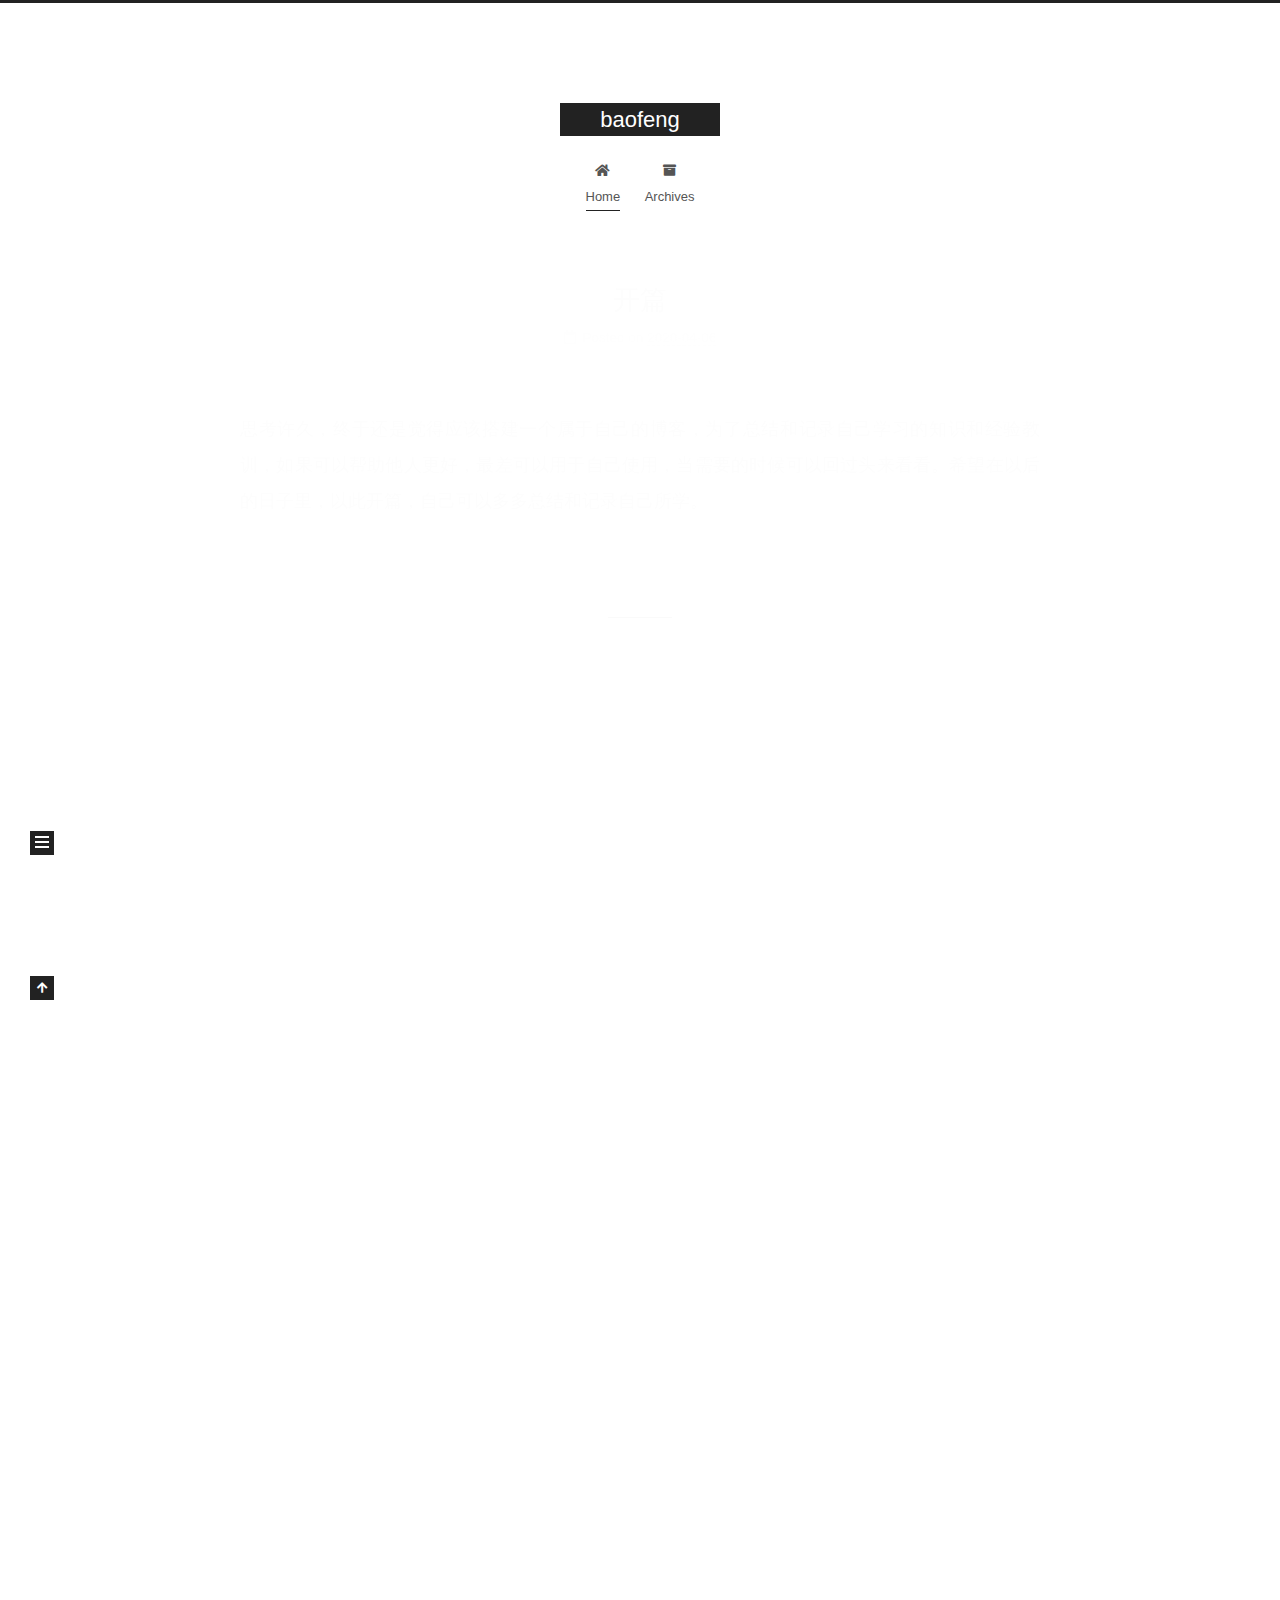
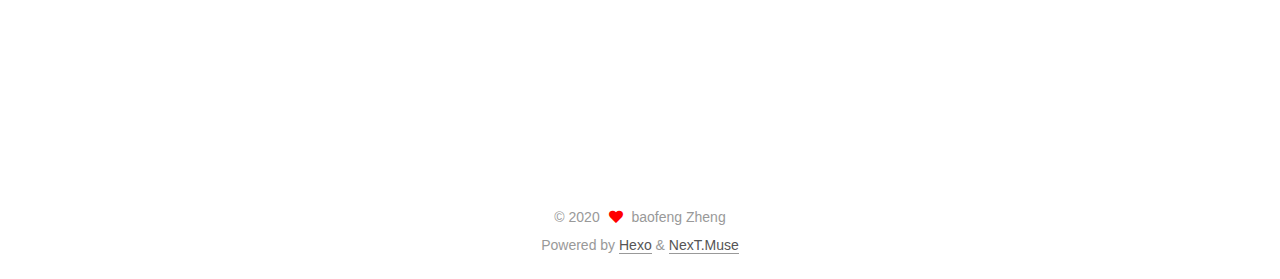
==== commit 6bc784f2: "Site updated: 2020-04-06 17:20:06" ====
--- a/index.html
+++ b/index.html
@@ -143,6 +143,65 @@
 
           <div class="content index posts-expand">
             
+      
+  
+  
+  <article itemscope itemtype="http://schema.org/Article" class="post-block" lang="en">
+    <link itemprop="mainEntityOfPage" href="http://yoursite.com/2020/04/06/%E5%BC%80%E7%AF%87/">
+
+    <span hidden itemprop="author" itemscope itemtype="http://schema.org/Person">
+      <meta itemprop="image" content="/images/avatar.gif">
+      <meta itemprop="name" content="baofeng Zheng">
+      <meta itemprop="description" content="baofeng personal blog">
+    </span>
+
+    <span hidden itemprop="publisher" itemscope itemtype="http://schema.org/Organization">
+      <meta itemprop="name" content="baofeng">
+    </span>
+      <header class="post-header">
+        <h2 class="post-title" itemprop="name headline">
+          
+            <a href="/2020/04/06/%E5%BC%80%E7%AF%87/" class="post-title-link" itemprop="url">开篇</a>
+        </h2>
+
+        <div class="post-meta">
+            <span class="post-meta-item">
+              <span class="post-meta-item-icon">
+                <i class="far fa-calendar"></i>
+              </span>
+              <span class="post-meta-item-text">Posted on</span>
+              
+
+              <time title="Created: 2020-04-06 17:09:23 / Modified: 17:19:08" itemprop="dateCreated datePublished" datetime="2020-04-06T17:09:23+08:00">2020-04-06</time>
+            </span>
+
+          
+
+        </div>
+      </header>
+
+    
+    
+    
+    <div class="post-body" itemprop="articleBody">
+
+      
+          <p>思考许久，终于还是觉得应该搭建一个属于自己的博客，为了总结和记录自己学习的知识和经验教训，如果可以帮助他人更好，最差可以用于自己使用，当需要的时候可以回过头来看看。希望在以后的日子里，以此开篇，自己可以多多总结和记录自己所学。</p>
+
+      
+    </div>
+
+    
+    
+    
+      <footer class="post-footer">
+        <div class="post-eof"></div>
+      </footer>
+  </article>
+  
+  
+  
+
       
   
   
@@ -279,7 +338,7 @@
       <div class="site-state-item site-state-posts">
           <a href="/archives/">
         
-          <span class="site-state-item-count">1</span>
+          <span class="site-state-item-count">2</span>
           <span class="site-state-item-name">posts</span>
         </a>
       </div>
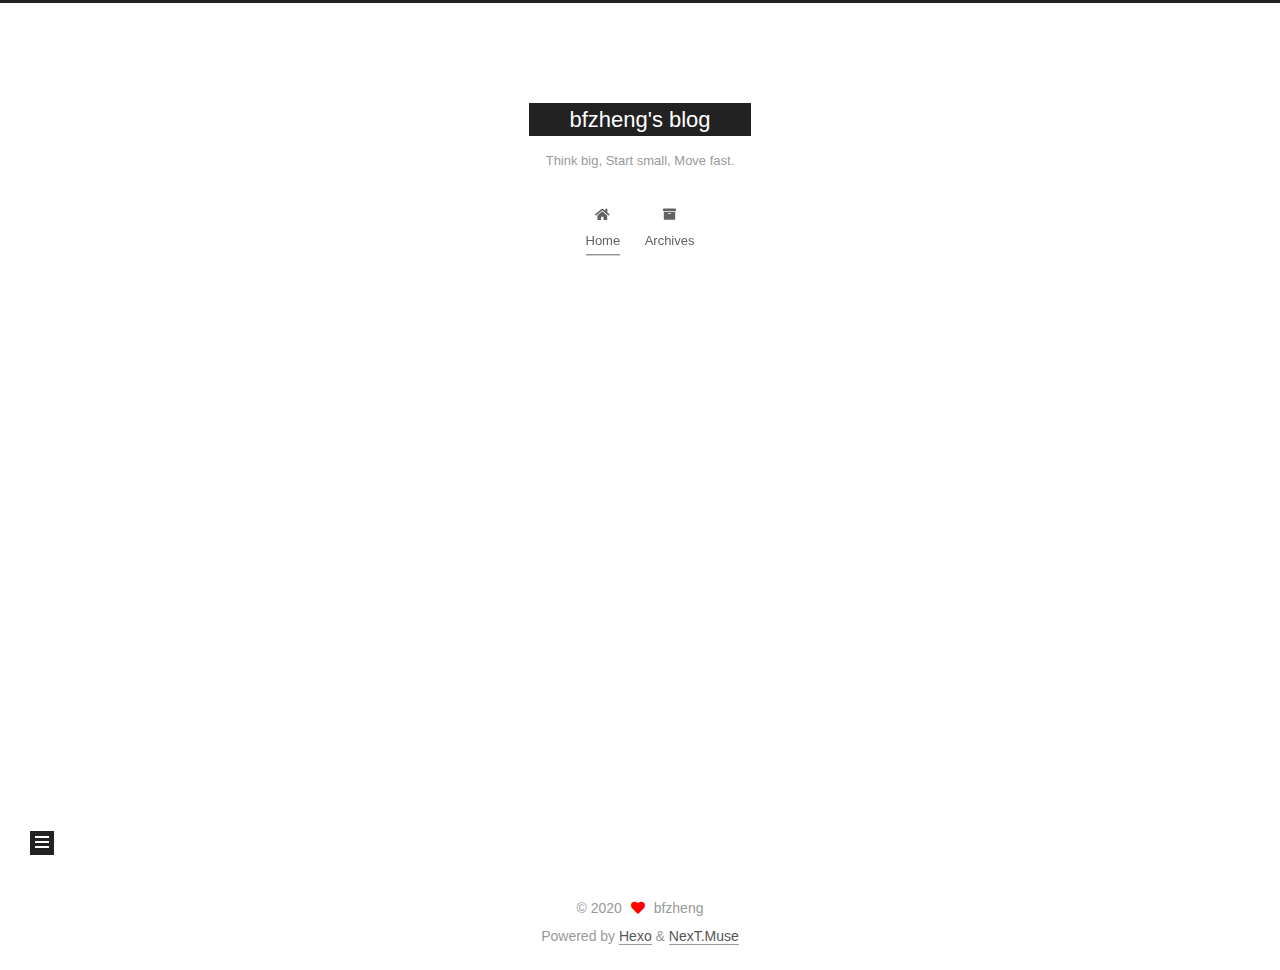
==== commit fd1f6d9a: "Site updated: 2020-04-12 12:26:43" ====
--- a/index.html
+++ b/index.html
@@ -20,14 +20,14 @@
     var CONFIG = {"hostname":"yoursite.com","root":"/","scheme":"Muse","version":"7.8.0","exturl":false,"sidebar":{"position":"left","display":"post","padding":18,"offset":12,"onmobile":false},"copycode":{"enable":false,"show_result":false,"style":null},"back2top":{"enable":true,"sidebar":false,"scrollpercent":false},"bookmark":{"enable":false,"color":"#222","save":"auto"},"fancybox":false,"mediumzoom":false,"lazyload":false,"pangu":false,"comments":{"style":"tabs","active":null,"storage":true,"lazyload":false,"nav":null},"algolia":{"hits":{"per_page":10},"labels":{"input_placeholder":"Search for Posts","hits_empty":"We didn't find any results for the search: ${query}","hits_stats":"${hits} results found in ${time} ms"}},"localsearch":{"enable":false,"trigger":"auto","top_n_per_article":1,"unescape":false,"preload":false},"motion":{"enable":true,"async":false,"transition":{"post_block":"fadeIn","post_header":"slideDownIn","post_body":"slideDownIn","coll_header":"slideLeftIn","sidebar":"slideUpIn"}}};
   </script>
 
-  <meta name="description" content="baofeng personal blog">
+  <meta name="description" content="bfzheng&#39;s blog">
 <meta property="og:type" content="website">
-<meta property="og:title" content="baofeng">
+<meta property="og:title" content="bfzheng&#39;s blog">
 <meta property="og:url" content="http://yoursite.com/index.html">
-<meta property="og:site_name" content="baofeng">
-<meta property="og:description" content="baofeng personal blog">
+<meta property="og:site_name" content="bfzheng&#39;s blog">
+<meta property="og:description" content="bfzheng&#39;s blog">
 <meta property="og:locale" content="en_US">
-<meta property="article:author" content="baofeng Zheng">
+<meta property="article:author" content="bfzheng">
 <meta name="twitter:card" content="summary">
 
 <link rel="canonical" href="http://yoursite.com/">
@@ -43,7 +43,7 @@
   };
 </script>
 
-  <title>baofeng</title>
+  <title>bfzheng's blog</title>
   
 
 
@@ -94,9 +94,10 @@
 
     <a href="/" class="brand" rel="start">
       <span class="logo-line-before"><i></i></span>
-      <h1 class="site-title">baofeng</h1>
+      <h1 class="site-title">bfzheng's blog</h1>
       <span class="logo-line-after"><i></i></span>
     </a>
+      <p class="site-subtitle" itemprop="description">Think big, Start small, Move fast. </p>
   </div>
 
   <div class="site-nav-right">
@@ -147,16 +148,73 @@
   
   
   <article itemscope itemtype="http://schema.org/Article" class="post-block" lang="en">
-    <link itemprop="mainEntityOfPage" href="http://yoursite.com/2020/04/06/%E5%BC%80%E7%AF%87/">
+    <link itemprop="mainEntityOfPage" href="http://yoursite.com/2020/04/12/how-to-build-this-blog/">
 
     <span hidden itemprop="author" itemscope itemtype="http://schema.org/Person">
       <meta itemprop="image" content="/images/avatar.gif">
-      <meta itemprop="name" content="baofeng Zheng">
-      <meta itemprop="description" content="baofeng personal blog">
+      <meta itemprop="name" content="bfzheng">
+      <meta itemprop="description" content="bfzheng's blog">
     </span>
 
     <span hidden itemprop="publisher" itemscope itemtype="http://schema.org/Organization">
-      <meta itemprop="name" content="baofeng">
+      <meta itemprop="name" content="bfzheng's blog">
+    </span>
+      <header class="post-header">
+        <h2 class="post-title" itemprop="name headline">
+          
+            <a href="/2020/04/12/how-to-build-this-blog/" class="post-title-link" itemprop="url">how to build this blog</a>
+        </h2>
+
+        <div class="post-meta">
+            <span class="post-meta-item">
+              <span class="post-meta-item-icon">
+                <i class="far fa-calendar"></i>
+              </span>
+              <span class="post-meta-item-text">Posted on</span>
+
+              <time title="Created: 2020-04-12 12:25:15" itemprop="dateCreated datePublished" datetime="2020-04-12T12:25:15+08:00">2020-04-12</time>
+            </span>
+
+          
+
+        </div>
+      </header>
+
+    
+    
+    
+    <div class="post-body" itemprop="articleBody">
+
+      
+          
+      
+    </div>
+
+    
+    
+    
+      <footer class="post-footer">
+        <div class="post-eof"></div>
+      </footer>
+  </article>
+  
+  
+  
+
+      
+  
+  
+  <article itemscope itemtype="http://schema.org/Article" class="post-block" lang="en">
+    <link itemprop="mainEntityOfPage" href="http://yoursite.com/2020/04/06/%E5%BC%80%E7%AF%87/">
+
+    <span hidden itemprop="author" itemscope itemtype="http://schema.org/Person">
+      <meta itemprop="image" content="/images/avatar.gif">
+      <meta itemprop="name" content="bfzheng">
+      <meta itemprop="description" content="bfzheng's blog">
+    </span>
+
+    <span hidden itemprop="publisher" itemscope itemtype="http://schema.org/Organization">
+      <meta itemprop="name" content="bfzheng's blog">
     </span>
       <header class="post-header">
         <h2 class="post-title" itemprop="name headline">
@@ -187,76 +245,6 @@
 
       
           <p>思考许久，终于还是觉得应该搭建一个属于自己的博客，为了总结和记录自己学习的知识和经验教训，如果可以帮助他人更好，最差可以用于自己使用，当需要的时候可以回过头来看看。希望在以后的日子里，以此开篇，自己可以多多总结和记录自己所学。</p>
-
-      
-    </div>
-
-    
-    
-    
-      <footer class="post-footer">
-        <div class="post-eof"></div>
-      </footer>
-  </article>
-  
-  
-  
-
-      
-  
-  
-  <article itemscope itemtype="http://schema.org/Article" class="post-block" lang="en">
-    <link itemprop="mainEntityOfPage" href="http://yoursite.com/2020/04/06/hello-world/">
-
-    <span hidden itemprop="author" itemscope itemtype="http://schema.org/Person">
-      <meta itemprop="image" content="/images/avatar.gif">
-      <meta itemprop="name" content="baofeng Zheng">
-      <meta itemprop="description" content="baofeng personal blog">
-    </span>
-
-    <span hidden itemprop="publisher" itemscope itemtype="http://schema.org/Organization">
-      <meta itemprop="name" content="baofeng">
-    </span>
-      <header class="post-header">
-        <h2 class="post-title" itemprop="name headline">
-          
-            <a href="/2020/04/06/hello-world/" class="post-title-link" itemprop="url">Hello World</a>
-        </h2>
-
-        <div class="post-meta">
-            <span class="post-meta-item">
-              <span class="post-meta-item-icon">
-                <i class="far fa-calendar"></i>
-              </span>
-              <span class="post-meta-item-text">Posted on</span>
-
-              <time title="Created: 2020-04-06 14:30:41" itemprop="dateCreated datePublished" datetime="2020-04-06T14:30:41+08:00">2020-04-06</time>
-            </span>
-
-          
-
-        </div>
-      </header>
-
-    
-    
-    
-    <div class="post-body" itemprop="articleBody">
-
-      
-          <p>Welcome to <a href="https://hexo.io/" target="_blank" rel="noopener">Hexo</a>! This is your very first post. Check <a href="https://hexo.io/docs/" target="_blank" rel="noopener">documentation</a> for more info. If you get any problems when using Hexo, you can find the answer in <a href="https://hexo.io/docs/troubleshooting.html" target="_blank" rel="noopener">troubleshooting</a> or you can ask me on <a href="https://github.com/hexojs/hexo/issues" target="_blank" rel="noopener">GitHub</a>.</p>
-<h2 id="Quick-Start"><a href="#Quick-Start" class="headerlink" title="Quick Start"></a>Quick Start</h2><h3 id="Create-a-new-post"><a href="#Create-a-new-post" class="headerlink" title="Create a new post"></a>Create a new post</h3><figure class="highlight bash"><table><tr><td class="gutter"><pre><span class="line">1</span><br></pre></td><td class="code"><pre><span class="line">$ hexo new <span class="string">"My New Post"</span></span><br></pre></td></tr></table></figure>
-
-<p>More info: <a href="https://hexo.io/docs/writing.html" target="_blank" rel="noopener">Writing</a></p>
-<h3 id="Run-server"><a href="#Run-server" class="headerlink" title="Run server"></a>Run server</h3><figure class="highlight bash"><table><tr><td class="gutter"><pre><span class="line">1</span><br></pre></td><td class="code"><pre><span class="line">$ hexo server</span><br></pre></td></tr></table></figure>
-
-<p>More info: <a href="https://hexo.io/docs/server.html" target="_blank" rel="noopener">Server</a></p>
-<h3 id="Generate-static-files"><a href="#Generate-static-files" class="headerlink" title="Generate static files"></a>Generate static files</h3><figure class="highlight bash"><table><tr><td class="gutter"><pre><span class="line">1</span><br></pre></td><td class="code"><pre><span class="line">$ hexo generate</span><br></pre></td></tr></table></figure>
-
-<p>More info: <a href="https://hexo.io/docs/generating.html" target="_blank" rel="noopener">Generating</a></p>
-<h3 id="Deploy-to-remote-sites"><a href="#Deploy-to-remote-sites" class="headerlink" title="Deploy to remote sites"></a>Deploy to remote sites</h3><figure class="highlight bash"><table><tr><td class="gutter"><pre><span class="line">1</span><br></pre></td><td class="code"><pre><span class="line">$ hexo deploy</span><br></pre></td></tr></table></figure>
-
-<p>More info: <a href="https://hexo.io/docs/one-command-deployment.html" target="_blank" rel="noopener">Deployment</a></p>
 
       
     </div>
@@ -330,8 +318,8 @@
 
       <div class="site-overview-wrap sidebar-panel">
         <div class="site-author motion-element" itemprop="author" itemscope itemtype="http://schema.org/Person">
-  <p class="site-author-name" itemprop="name">baofeng Zheng</p>
-  <div class="site-description" itemprop="description">baofeng personal blog</div>
+  <p class="site-author-name" itemprop="name">bfzheng</p>
+  <div class="site-description" itemprop="description">bfzheng's blog</div>
 </div>
 <div class="site-state-wrap motion-element">
   <nav class="site-state">
@@ -370,7 +358,7 @@
   <span class="with-love">
     <i class="fa fa-heart"></i>
   </span>
-  <span class="author" itemprop="copyrightHolder">baofeng Zheng</span>
+  <span class="author" itemprop="copyrightHolder">bfzheng</span>
 </div>
   <div class="powered-by">Powered by <a href="https://hexo.io/" class="theme-link" rel="noopener" target="_blank">Hexo</a> & <a href="https://muse.theme-next.org/" class="theme-link" rel="noopener" target="_blank">NexT.Muse</a>
   </div>
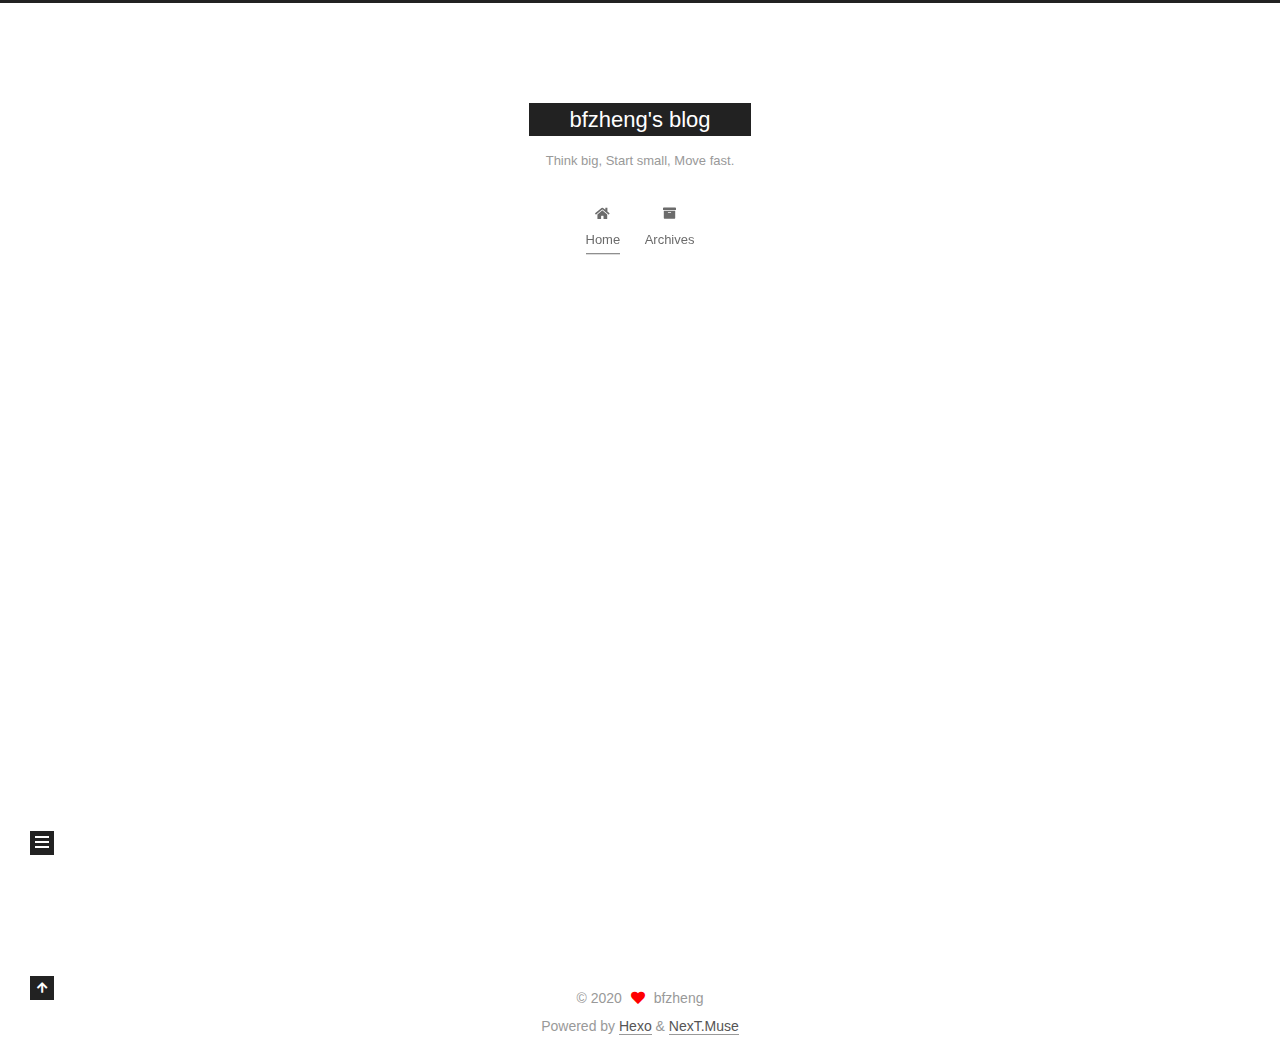
==== commit 6badafed: "Site updated: 2020-04-12 12:27:42" ====
--- a/index.html
+++ b/index.html
@@ -228,10 +228,16 @@
                 <i class="far fa-calendar"></i>
               </span>
               <span class="post-meta-item-text">Posted on</span>
-              
-
-              <time title="Created: 2020-04-06 17:09:23 / Modified: 17:19:08" itemprop="dateCreated datePublished" datetime="2020-04-06T17:09:23+08:00">2020-04-06</time>
+
+              <time title="Created: 2020-04-06 17:09:23" itemprop="dateCreated datePublished" datetime="2020-04-06T17:09:23+08:00">2020-04-06</time>
             </span>
+              <span class="post-meta-item">
+                <span class="post-meta-item-icon">
+                  <i class="far fa-calendar-check"></i>
+                </span>
+                <span class="post-meta-item-text">Edited on</span>
+                <time title="Modified: 2020-04-12 12:27:18" itemprop="dateModified" datetime="2020-04-12T12:27:18+08:00">2020-04-12</time>
+              </span>
 
           
 
@@ -244,7 +250,9 @@
     <div class="post-body" itemprop="articleBody">
 
       
-          <p>思考许久，终于还是觉得应该搭建一个属于自己的博客，为了总结和记录自己学习的知识和经验教训，如果可以帮助他人更好，最差可以用于自己使用，当需要的时候可以回过头来看看。希望在以后的日子里，以此开篇，自己可以多多总结和记录自己所学。</p>
+          <figure class="highlight plain"><table><tr><td class="gutter"><pre><span class="line">1</span><br><span class="line">2</span><br></pre></td><td class="code"><pre><span class="line">纸上得来终觉浅，绝知此事要躬行。</span><br><span class="line">                            - 以此自勉</span><br></pre></td></tr></table></figure>
+
+<p>思考许久，终于还是觉得应该搭建一个属于自己的博客，为了总结和记录自己学习的知识和经验教训，如果可以帮助他人更好，最差可以用于自己使用，当需要的时候可以回过头来看看。希望在以后的日子里，以此开篇，自己可以多多总结和记录自己所学。</p>
 
       
     </div>
--- a/css/main.css
+++ b/css/main.css
@@ -1169,7 +1169,7 @@
 }
 .links-of-author a::before,
 .links-of-author span.exturl::before {
-  background: #ffbaff;
+  background: #a4c47f;
   border-radius: 50%;
   content: ' ';
   display: inline-block;
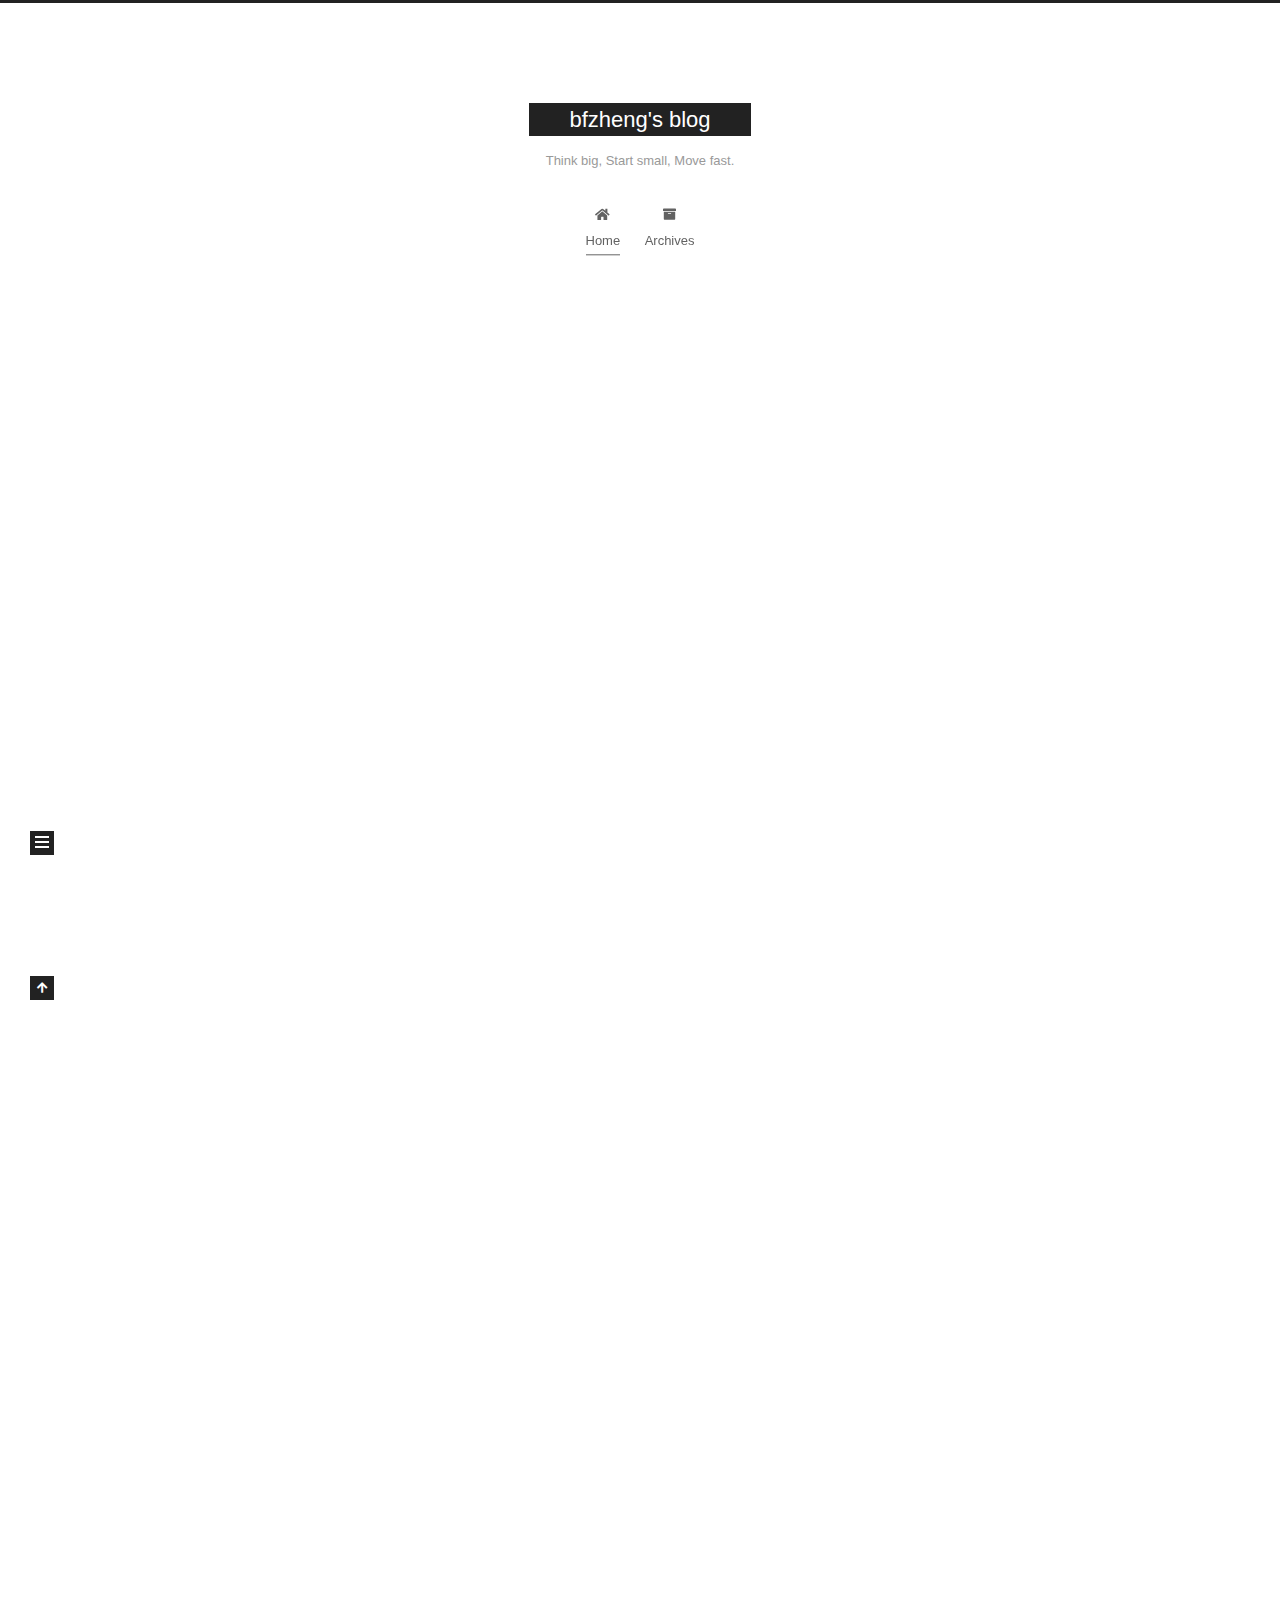
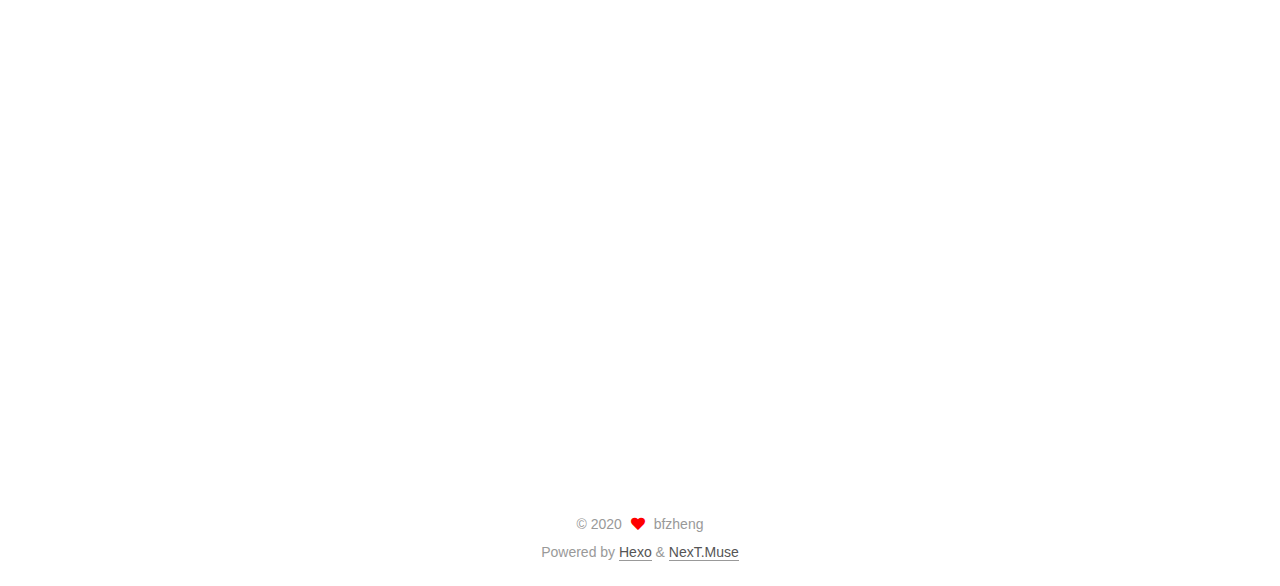
==== commit 66df9a98: "Site updated: 2020-04-12 13:22:36" ====
--- a/index.html
+++ b/index.html
@@ -162,7 +162,7 @@
       <header class="post-header">
         <h2 class="post-title" itemprop="name headline">
           
-            <a href="/2020/04/12/how-to-build-this-blog/" class="post-title-link" itemprop="url">how to build this blog</a>
+            <a href="/2020/04/12/how-to-build-this-blog/" class="post-title-link" itemprop="url">How to build this blog</a>
         </h2>
 
         <div class="post-meta">
@@ -171,8 +171,9 @@
                 <i class="far fa-calendar"></i>
               </span>
               <span class="post-meta-item-text">Posted on</span>
-
-              <time title="Created: 2020-04-12 12:25:15" itemprop="dateCreated datePublished" datetime="2020-04-12T12:25:15+08:00">2020-04-12</time>
+              
+
+              <time title="Created: 2020-04-12 12:25:15 / Modified: 13:08:44" itemprop="dateCreated datePublished" datetime="2020-04-12T12:25:15+08:00">2020-04-12</time>
             </span>
 
           
@@ -186,7 +187,28 @@
     <div class="post-body" itemprop="articleBody">
 
       
-          
+          <h2 id="摘要"><a href="#摘要" class="headerlink" title="摘要"></a>摘要</h2><p>本博客使用 Hexo + github pages 搭建，具体搭建流程如下。</p>
+<h2 id="博客搭建"><a href="#博客搭建" class="headerlink" title="博客搭建"></a>博客搭建</h2><h3 id="1-Create-a-new-project"><a href="#1-Create-a-new-project" class="headerlink" title="1. Create a new project"></a>1. Create a new project</h3><p>在 github 创建一个新的 repo，名称为：test(${your github name}, 下面我将会使用 test 代替).github.io，github只允许创建一个和用户名同名的 repo 用于开启 github pages，然后把项目 clone 到本地。</p>
+<figure class="highlight plain"><table><tr><td class="gutter"><pre><span class="line">1</span><br></pre></td><td class="code"><pre><span class="line">$ git clone $&#123;your repo url&#125;</span><br></pre></td></tr></table></figure>
+
+<h3 id="2-Install-Hexo"><a href="#2-Install-Hexo" class="headerlink" title="2. Install Hexo"></a>2. Install Hexo</h3><figure class="highlight plain"><table><tr><td class="gutter"><pre><span class="line">1</span><br></pre></td><td class="code"><pre><span class="line">$ npm install -g hexo-cli</span><br></pre></td></tr></table></figure>
+
+<h3 id="3-Hexo-init-project"><a href="#3-Hexo-init-project" class="headerlink" title="3. Hexo init project"></a>3. Hexo init project</h3><figure class="highlight plain"><table><tr><td class="gutter"><pre><span class="line">1</span><br><span class="line">2</span><br><span class="line">3</span><br><span class="line">4</span><br><span class="line">5</span><br></pre></td><td class="code"><pre><span class="line">$ hexo init test.github.io</span><br><span class="line"></span><br><span class="line">$ cd test.github.io</span><br><span class="line"></span><br><span class="line">$ npm install</span><br></pre></td></tr></table></figure>
+
+<h3 id="4-Run-local-server"><a href="#4-Run-local-server" class="headerlink" title="4. Run local server"></a>4. Run local server</h3><figure class="highlight plain"><table><tr><td class="gutter"><pre><span class="line">1</span><br></pre></td><td class="code"><pre><span class="line">$ hexo server</span><br></pre></td></tr></table></figure>
+
+<h3 id="5-Set-blog-infor"><a href="#5-Set-blog-infor" class="headerlink" title="5. Set blog infor"></a>5. Set blog infor</h3><figure class="highlight plain"><table><tr><td class="gutter"><pre><span class="line">1</span><br><span class="line">2</span><br><span class="line">3</span><br><span class="line">4</span><br><span class="line">5</span><br><span class="line">6</span><br><span class="line">7</span><br><span class="line">8</span><br><span class="line">9</span><br><span class="line">10</span><br></pre></td><td class="code"><pre><span class="line">$ vi _config.yml</span><br><span class="line"></span><br><span class="line">~~~~~~~~~~~~~~~~~~ _config.yml ~~~~~~~~~~~~~~~~~~</span><br><span class="line"># Site</span><br><span class="line">title: test&#39;s note</span><br><span class="line">subtitle:</span><br><span class="line">description: test&#39;s personal blog</span><br><span class="line">author: test</span><br><span class="line">language:</span><br><span class="line">timezone:</span><br></pre></td></tr></table></figure>
+
+<h3 id="6-Set-use-git-to-deploy"><a href="#6-Set-use-git-to-deploy" class="headerlink" title="6. Set use git to deploy"></a>6. Set use git to deploy</h3><figure class="highlight plain"><table><tr><td class="gutter"><pre><span class="line">1</span><br><span class="line">2</span><br><span class="line">3</span><br><span class="line">4</span><br><span class="line">5</span><br><span class="line">6</span><br><span class="line">7</span><br><span class="line">8</span><br><span class="line">9</span><br><span class="line">10</span><br></pre></td><td class="code"><pre><span class="line">$ npm install hexo-deployer-git --save</span><br><span class="line">$ vi _config.yml</span><br><span class="line"></span><br><span class="line">~~~~~~~~~~~~~~~~~~ _config.yml ~~~~~~~~~~~~~~~~~~</span><br><span class="line"># Deployment</span><br><span class="line">## Docs: http:&#x2F;&#x2F;hexo.io&#x2F;docs&#x2F;deployment.html</span><br><span class="line">deploy:</span><br><span class="line">  type: git</span><br><span class="line">  repo: git@github.com:test&#x2F;test.github.io.git </span><br><span class="line">  branch: master</span><br></pre></td></tr></table></figure>
+
+<h3 id="7-Create-a-new-post"><a href="#7-Create-a-new-post" class="headerlink" title="7. Create a new post"></a>7. Create a new post</h3><figure class="highlight plain"><table><tr><td class="gutter"><pre><span class="line">1</span><br></pre></td><td class="code"><pre><span class="line">$ hexo new &quot;hello-world&quot;</span><br></pre></td></tr></table></figure>
+
+<h3 id="8-Generate-and-deploy"><a href="#8-Generate-and-deploy" class="headerlink" title="8. Generate and deploy"></a>8. Generate and deploy</h3><figure class="highlight plain"><table><tr><td class="gutter"><pre><span class="line">1</span><br></pre></td><td class="code"><pre><span class="line">$ hexo generate --deploy</span><br></pre></td></tr></table></figure>
+
+<h3 id="9-Change-blog-theme"><a href="#9-Change-blog-theme" class="headerlink" title="9. Change blog theme"></a>9. Change blog theme</h3><figure class="highlight plain"><table><tr><td class="gutter"><pre><span class="line">1</span><br><span class="line">2</span><br><span class="line">3</span><br><span class="line">4</span><br><span class="line">5</span><br><span class="line">6</span><br><span class="line">7</span><br><span class="line">8</span><br><span class="line">9</span><br><span class="line">10</span><br><span class="line">11</span><br><span class="line">12</span><br><span class="line">13</span><br><span class="line">14</span><br><span class="line">15</span><br><span class="line">16</span><br><span class="line">17</span><br><span class="line">18</span><br><span class="line">19</span><br><span class="line">20</span><br></pre></td><td class="code"><pre><span class="line">For instance, How to use the following theme.</span><br><span class="line">https:&#x2F;&#x2F;hexo.io&#x2F;hexo-theme-light&#x2F;</span><br><span class="line"></span><br><span class="line">## Install it</span><br><span class="line">$ cd test.github.io</span><br><span class="line">$ git clone git:&#x2F;&#x2F;github.com&#x2F;tommy351&#x2F;hexo-theme-light.git themes&#x2F;light</span><br><span class="line"></span><br><span class="line">## Update the above files</span><br><span class="line">$ themes&#x2F;light</span><br><span class="line">$ git pull</span><br><span class="line"></span><br><span class="line">## Set information to use the theme</span><br><span class="line">$ cd test.github.io</span><br><span class="line">$ vi _config.yml</span><br><span class="line"></span><br><span class="line">~~~~~~~~~~~~~~~~~~ _config.yml ~~~~~~~~~~~~~~~~~~</span><br><span class="line"># Extensions</span><br><span class="line">## Plugins: http:&#x2F;&#x2F;hexo.io&#x2F;plugins&#x2F;</span><br><span class="line">## Themes: http:&#x2F;&#x2F;hexo.io&#x2F;themes&#x2F;</span><br><span class="line">theme: light</span><br></pre></td></tr></table></figure>
+
+<h3 id="10-Create-a-new-page"><a href="#10-Create-a-new-page" class="headerlink" title="10. Create a new page"></a>10. Create a new page</h3><figure class="highlight plain"><table><tr><td class="gutter"><pre><span class="line">1</span><br><span class="line">2</span><br><span class="line">3</span><br><span class="line">4</span><br><span class="line">5</span><br></pre></td><td class="code"><pre><span class="line">$ hexo new page aboutme</span><br><span class="line"></span><br><span class="line">$ cd source&#x2F;aboutme&#x2F;</span><br><span class="line"></span><br><span class="line">$ vi index.md</span><br></pre></td></tr></table></figure>
+
       
     </div>
 
--- a/css/main.css
+++ b/css/main.css
@@ -1169,7 +1169,7 @@
 }
 .links-of-author a::before,
 .links-of-author span.exturl::before {
-  background: #a4c47f;
+  background: #ffffe8;
   border-radius: 50%;
   content: ' ';
   display: inline-block;
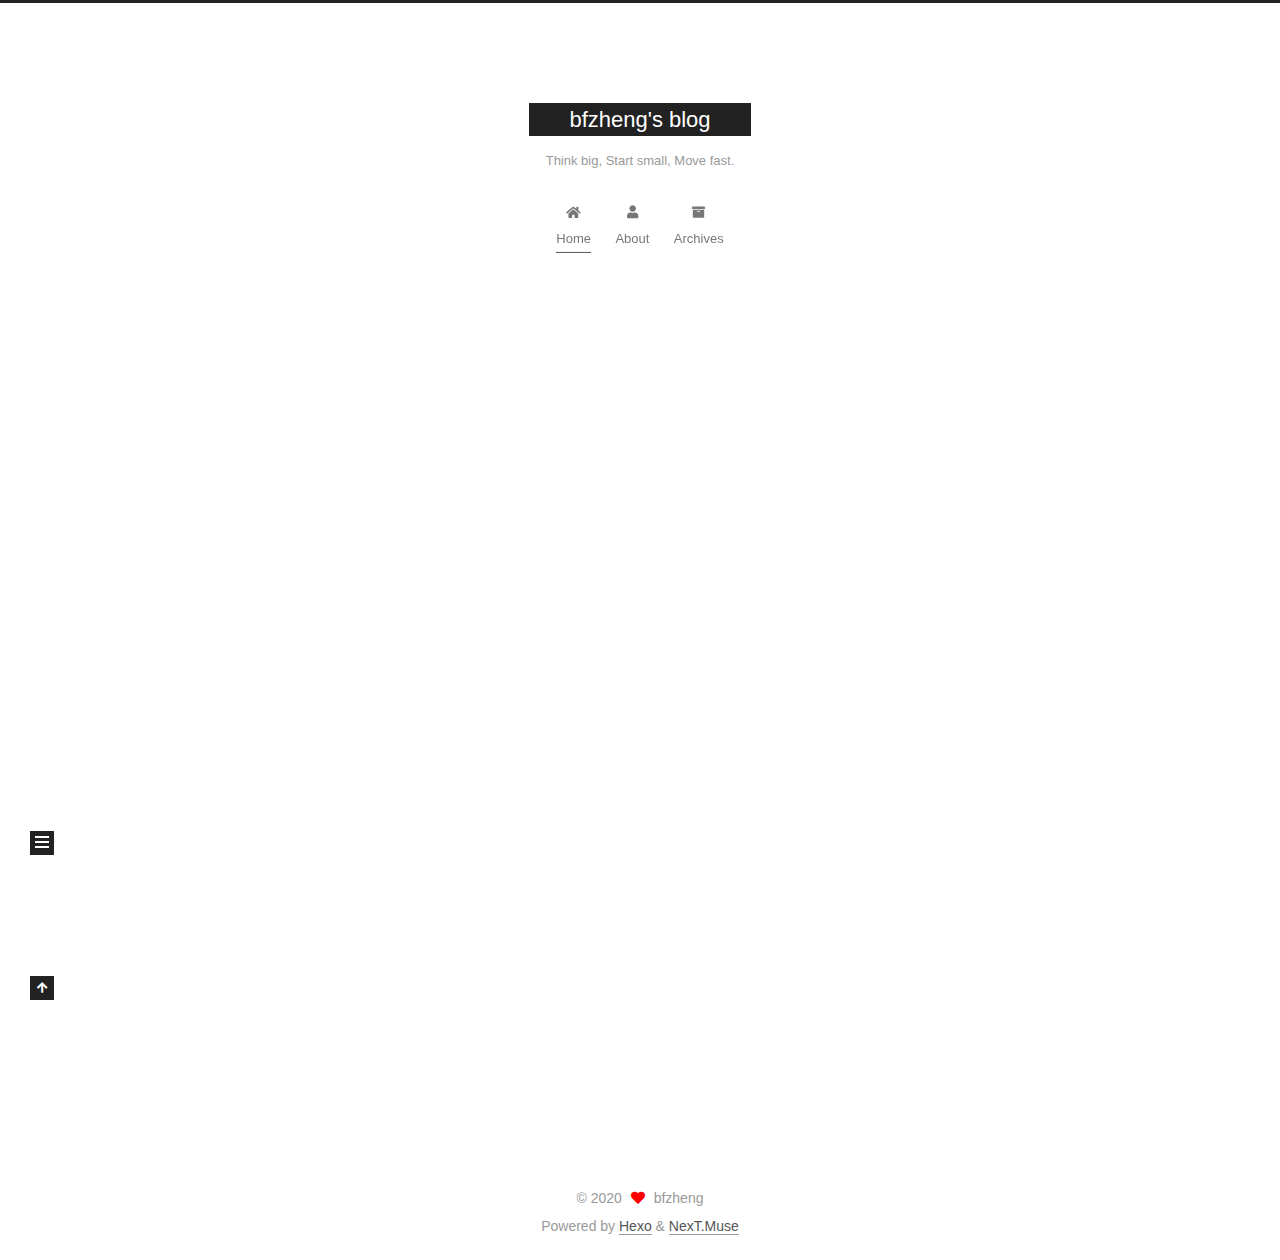
==== commit 99f79226: "Site updated: 2020-04-12 15:24:44" ====
--- a/index.html
+++ b/index.html
@@ -116,6 +116,11 @@
     <a href="/" rel="section"><i class="fa fa-home fa-fw"></i>Home</a>
 
   </li>
+        <li class="menu-item menu-item-about">
+
+    <a href="/about/" rel="section"><i class="fa fa-user fa-fw"></i>About</a>
+
+  </li>
         <li class="menu-item menu-item-archives">
 
     <a href="/archives/" rel="section"><i class="fa fa-archive fa-fw"></i>Archives</a>
@@ -173,7 +178,7 @@
               <span class="post-meta-item-text">Posted on</span>
               
 
-              <time title="Created: 2020-04-12 12:25:15 / Modified: 13:08:44" itemprop="dateCreated datePublished" datetime="2020-04-12T12:25:15+08:00">2020-04-12</time>
+              <time title="Created: 2020-04-12 12:25:15 / Modified: 15:08:51" itemprop="dateCreated datePublished" datetime="2020-04-12T12:25:15+08:00">2020-04-12</time>
             </span>
 
           
@@ -187,28 +192,15 @@
     <div class="post-body" itemprop="articleBody">
 
       
-          <h2 id="摘要"><a href="#摘要" class="headerlink" title="摘要"></a>摘要</h2><p>本博客使用 Hexo + github pages 搭建，具体搭建流程如下。</p>
-<h2 id="博客搭建"><a href="#博客搭建" class="headerlink" title="博客搭建"></a>博客搭建</h2><h3 id="1-Create-a-new-project"><a href="#1-Create-a-new-project" class="headerlink" title="1. Create a new project"></a>1. Create a new project</h3><p>在 github 创建一个新的 repo，名称为：test(${your github name}, 下面我将会使用 test 代替).github.io，github只允许创建一个和用户名同名的 repo 用于开启 github pages，然后把项目 clone 到本地。</p>
-<figure class="highlight plain"><table><tr><td class="gutter"><pre><span class="line">1</span><br></pre></td><td class="code"><pre><span class="line">$ git clone $&#123;your repo url&#125;</span><br></pre></td></tr></table></figure>
-
-<h3 id="2-Install-Hexo"><a href="#2-Install-Hexo" class="headerlink" title="2. Install Hexo"></a>2. Install Hexo</h3><figure class="highlight plain"><table><tr><td class="gutter"><pre><span class="line">1</span><br></pre></td><td class="code"><pre><span class="line">$ npm install -g hexo-cli</span><br></pre></td></tr></table></figure>
-
-<h3 id="3-Hexo-init-project"><a href="#3-Hexo-init-project" class="headerlink" title="3. Hexo init project"></a>3. Hexo init project</h3><figure class="highlight plain"><table><tr><td class="gutter"><pre><span class="line">1</span><br><span class="line">2</span><br><span class="line">3</span><br><span class="line">4</span><br><span class="line">5</span><br></pre></td><td class="code"><pre><span class="line">$ hexo init test.github.io</span><br><span class="line"></span><br><span class="line">$ cd test.github.io</span><br><span class="line"></span><br><span class="line">$ npm install</span><br></pre></td></tr></table></figure>
-
-<h3 id="4-Run-local-server"><a href="#4-Run-local-server" class="headerlink" title="4. Run local server"></a>4. Run local server</h3><figure class="highlight plain"><table><tr><td class="gutter"><pre><span class="line">1</span><br></pre></td><td class="code"><pre><span class="line">$ hexo server</span><br></pre></td></tr></table></figure>
-
-<h3 id="5-Set-blog-infor"><a href="#5-Set-blog-infor" class="headerlink" title="5. Set blog infor"></a>5. Set blog infor</h3><figure class="highlight plain"><table><tr><td class="gutter"><pre><span class="line">1</span><br><span class="line">2</span><br><span class="line">3</span><br><span class="line">4</span><br><span class="line">5</span><br><span class="line">6</span><br><span class="line">7</span><br><span class="line">8</span><br><span class="line">9</span><br><span class="line">10</span><br></pre></td><td class="code"><pre><span class="line">$ vi _config.yml</span><br><span class="line"></span><br><span class="line">~~~~~~~~~~~~~~~~~~ _config.yml ~~~~~~~~~~~~~~~~~~</span><br><span class="line"># Site</span><br><span class="line">title: test&#39;s note</span><br><span class="line">subtitle:</span><br><span class="line">description: test&#39;s personal blog</span><br><span class="line">author: test</span><br><span class="line">language:</span><br><span class="line">timezone:</span><br></pre></td></tr></table></figure>
-
-<h3 id="6-Set-use-git-to-deploy"><a href="#6-Set-use-git-to-deploy" class="headerlink" title="6. Set use git to deploy"></a>6. Set use git to deploy</h3><figure class="highlight plain"><table><tr><td class="gutter"><pre><span class="line">1</span><br><span class="line">2</span><br><span class="line">3</span><br><span class="line">4</span><br><span class="line">5</span><br><span class="line">6</span><br><span class="line">7</span><br><span class="line">8</span><br><span class="line">9</span><br><span class="line">10</span><br></pre></td><td class="code"><pre><span class="line">$ npm install hexo-deployer-git --save</span><br><span class="line">$ vi _config.yml</span><br><span class="line"></span><br><span class="line">~~~~~~~~~~~~~~~~~~ _config.yml ~~~~~~~~~~~~~~~~~~</span><br><span class="line"># Deployment</span><br><span class="line">## Docs: http:&#x2F;&#x2F;hexo.io&#x2F;docs&#x2F;deployment.html</span><br><span class="line">deploy:</span><br><span class="line">  type: git</span><br><span class="line">  repo: git@github.com:test&#x2F;test.github.io.git </span><br><span class="line">  branch: master</span><br></pre></td></tr></table></figure>
-
-<h3 id="7-Create-a-new-post"><a href="#7-Create-a-new-post" class="headerlink" title="7. Create a new post"></a>7. Create a new post</h3><figure class="highlight plain"><table><tr><td class="gutter"><pre><span class="line">1</span><br></pre></td><td class="code"><pre><span class="line">$ hexo new &quot;hello-world&quot;</span><br></pre></td></tr></table></figure>
-
-<h3 id="8-Generate-and-deploy"><a href="#8-Generate-and-deploy" class="headerlink" title="8. Generate and deploy"></a>8. Generate and deploy</h3><figure class="highlight plain"><table><tr><td class="gutter"><pre><span class="line">1</span><br></pre></td><td class="code"><pre><span class="line">$ hexo generate --deploy</span><br></pre></td></tr></table></figure>
-
-<h3 id="9-Change-blog-theme"><a href="#9-Change-blog-theme" class="headerlink" title="9. Change blog theme"></a>9. Change blog theme</h3><figure class="highlight plain"><table><tr><td class="gutter"><pre><span class="line">1</span><br><span class="line">2</span><br><span class="line">3</span><br><span class="line">4</span><br><span class="line">5</span><br><span class="line">6</span><br><span class="line">7</span><br><span class="line">8</span><br><span class="line">9</span><br><span class="line">10</span><br><span class="line">11</span><br><span class="line">12</span><br><span class="line">13</span><br><span class="line">14</span><br><span class="line">15</span><br><span class="line">16</span><br><span class="line">17</span><br><span class="line">18</span><br><span class="line">19</span><br><span class="line">20</span><br></pre></td><td class="code"><pre><span class="line">For instance, How to use the following theme.</span><br><span class="line">https:&#x2F;&#x2F;hexo.io&#x2F;hexo-theme-light&#x2F;</span><br><span class="line"></span><br><span class="line">## Install it</span><br><span class="line">$ cd test.github.io</span><br><span class="line">$ git clone git:&#x2F;&#x2F;github.com&#x2F;tommy351&#x2F;hexo-theme-light.git themes&#x2F;light</span><br><span class="line"></span><br><span class="line">## Update the above files</span><br><span class="line">$ themes&#x2F;light</span><br><span class="line">$ git pull</span><br><span class="line"></span><br><span class="line">## Set information to use the theme</span><br><span class="line">$ cd test.github.io</span><br><span class="line">$ vi _config.yml</span><br><span class="line"></span><br><span class="line">~~~~~~~~~~~~~~~~~~ _config.yml ~~~~~~~~~~~~~~~~~~</span><br><span class="line"># Extensions</span><br><span class="line">## Plugins: http:&#x2F;&#x2F;hexo.io&#x2F;plugins&#x2F;</span><br><span class="line">## Themes: http:&#x2F;&#x2F;hexo.io&#x2F;themes&#x2F;</span><br><span class="line">theme: light</span><br></pre></td></tr></table></figure>
-
-<h3 id="10-Create-a-new-page"><a href="#10-Create-a-new-page" class="headerlink" title="10. Create a new page"></a>10. Create a new page</h3><figure class="highlight plain"><table><tr><td class="gutter"><pre><span class="line">1</span><br><span class="line">2</span><br><span class="line">3</span><br><span class="line">4</span><br><span class="line">5</span><br></pre></td><td class="code"><pre><span class="line">$ hexo new page aboutme</span><br><span class="line"></span><br><span class="line">$ cd source&#x2F;aboutme&#x2F;</span><br><span class="line"></span><br><span class="line">$ vi index.md</span><br></pre></td></tr></table></figure>
-
+          <h2 id="摘要"><a href="#摘要" class="headerlink" title="摘要"></a>摘要</h2><p>本篇主要介绍我是如何搭建博客网站的过程，网站主要使用Hexo+Github pages搭建，具体流程如下。</p>
+          <!--noindex-->
+            <div class="post-button">
+              <a class="btn" href="/2020/04/12/how-to-build-this-blog/#more" rel="contents">
+                Read more &raquo;
+              </a>
+            </div>
+          <!--/noindex-->
+        
       
     </div>
 
@@ -258,7 +250,7 @@
                   <i class="far fa-calendar-check"></i>
                 </span>
                 <span class="post-meta-item-text">Edited on</span>
-                <time title="Modified: 2020-04-12 12:27:18" itemprop="dateModified" datetime="2020-04-12T12:27:18+08:00">2020-04-12</time>
+                <time title="Modified: 2020-04-12 15:10:18" itemprop="dateModified" datetime="2020-04-12T15:10:18+08:00">2020-04-12</time>
               </span>
 
           
@@ -273,9 +265,14 @@
 
       
           <figure class="highlight plain"><table><tr><td class="gutter"><pre><span class="line">1</span><br><span class="line">2</span><br></pre></td><td class="code"><pre><span class="line">纸上得来终觉浅，绝知此事要躬行。</span><br><span class="line">                            - 以此自勉</span><br></pre></td></tr></table></figure>
-
-<p>思考许久，终于还是觉得应该搭建一个属于自己的博客，为了总结和记录自己学习的知识和经验教训，如果可以帮助他人更好，最差可以用于自己使用，当需要的时候可以回过头来看看。希望在以后的日子里，以此开篇，自己可以多多总结和记录自己所学。</p>
-
+          <!--noindex-->
+            <div class="post-button">
+              <a class="btn" href="/2020/04/06/%E5%BC%80%E7%AF%87/#more" rel="contents">
+                Read more &raquo;
+              </a>
+            </div>
+          <!--/noindex-->
+        
       
     </div>
 
--- a/css/main.css
+++ b/css/main.css
@@ -1169,7 +1169,7 @@
 }
 .links-of-author a::before,
 .links-of-author span.exturl::before {
-  background: #ffffe8;
+  background: #1c29ff;
   border-radius: 50%;
   content: ' ';
   display: inline-block;
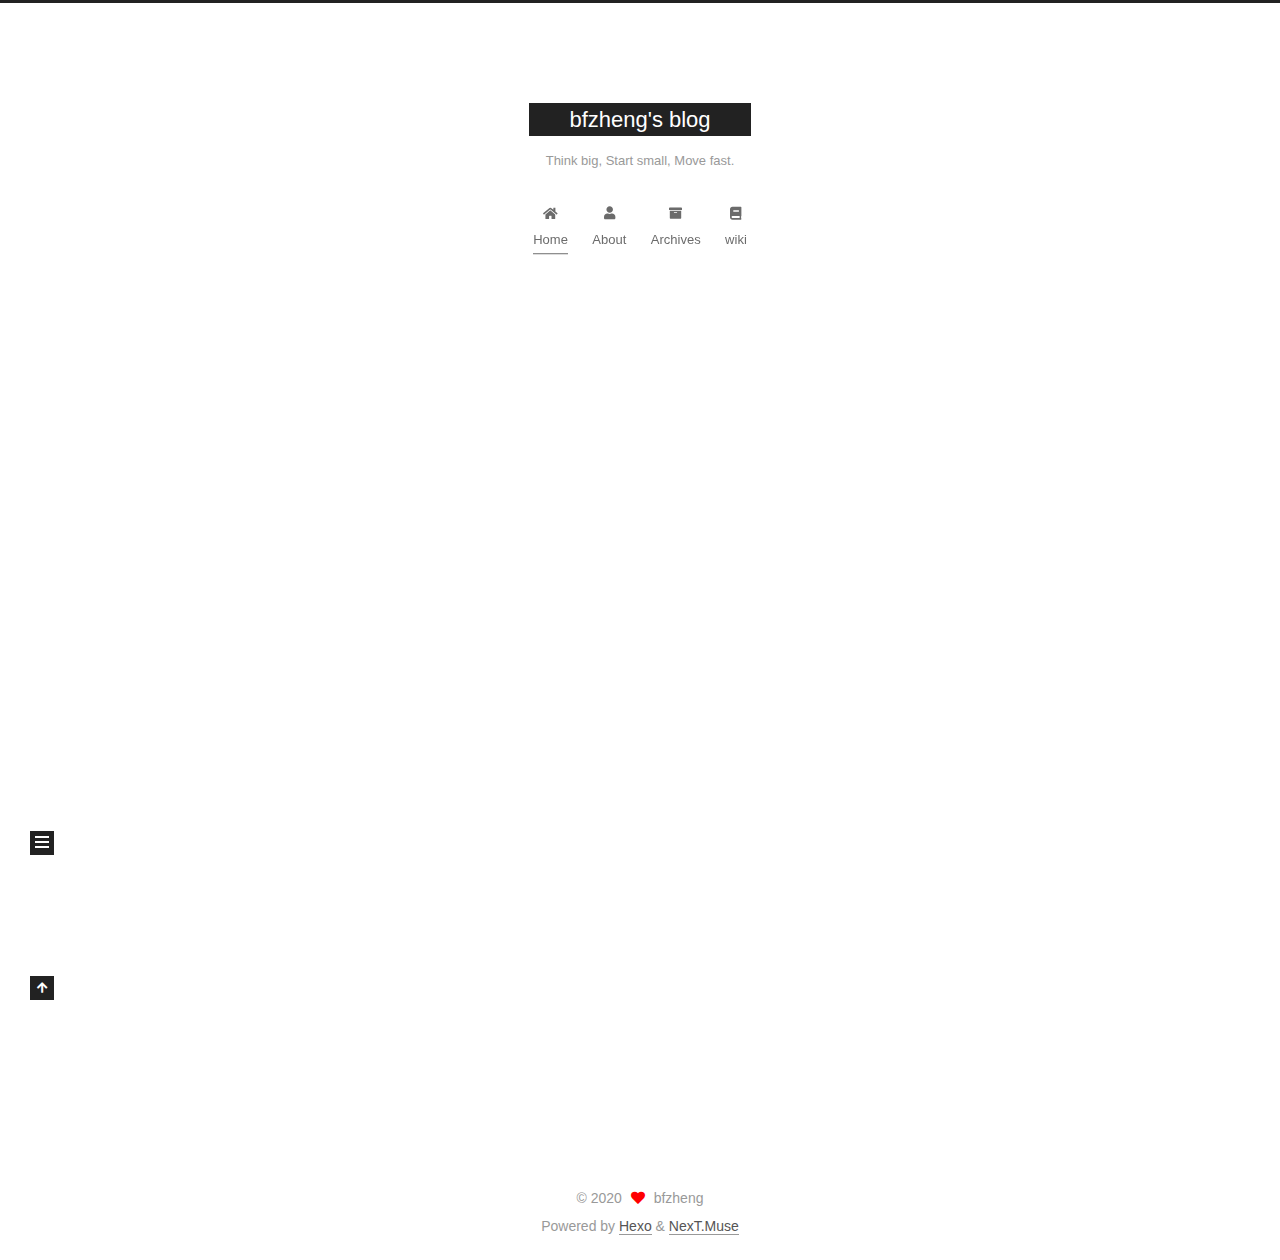
==== commit f717ce37: "Site updated: 2020-07-15 15:31:05" ====
--- a/index.html
+++ b/index.html
@@ -124,6 +124,11 @@
         <li class="menu-item menu-item-archives">
 
     <a href="/archives/" rel="section"><i class="fa fa-archive fa-fw"></i>Archives</a>
+
+  </li>
+        <li class="menu-item menu-item-wiki">
+
+    <a href="https://bfzheng.github.io/wiki/" rel="noopener" target="_blank"><i class="fa fa-book fa-fw"></i>wiki</a>
 
   </li>
   </ul>
--- a/css/main.css
+++ b/css/main.css
@@ -1169,7 +1169,7 @@
 }
 .links-of-author a::before,
 .links-of-author span.exturl::before {
-  background: #1c29ff;
+  background: #7086d7;
   border-radius: 50%;
   content: ' ';
   display: inline-block;
